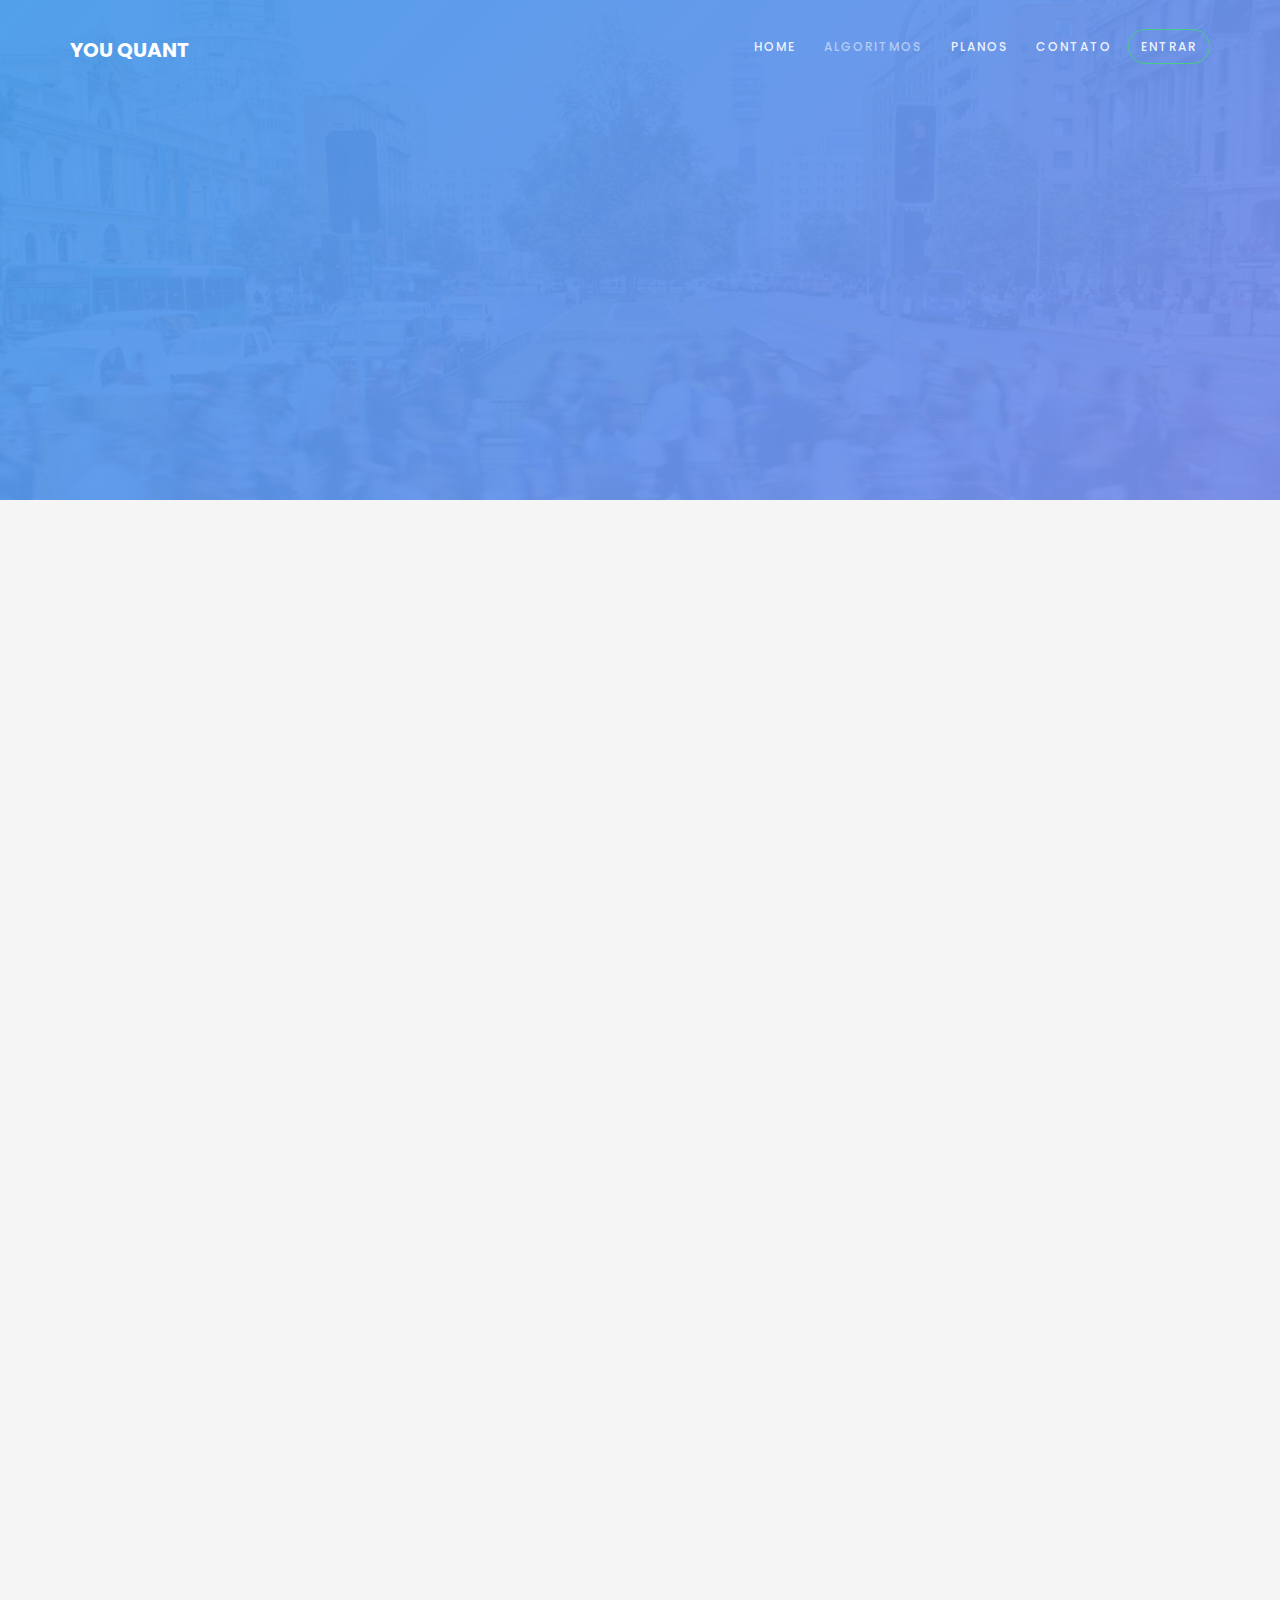
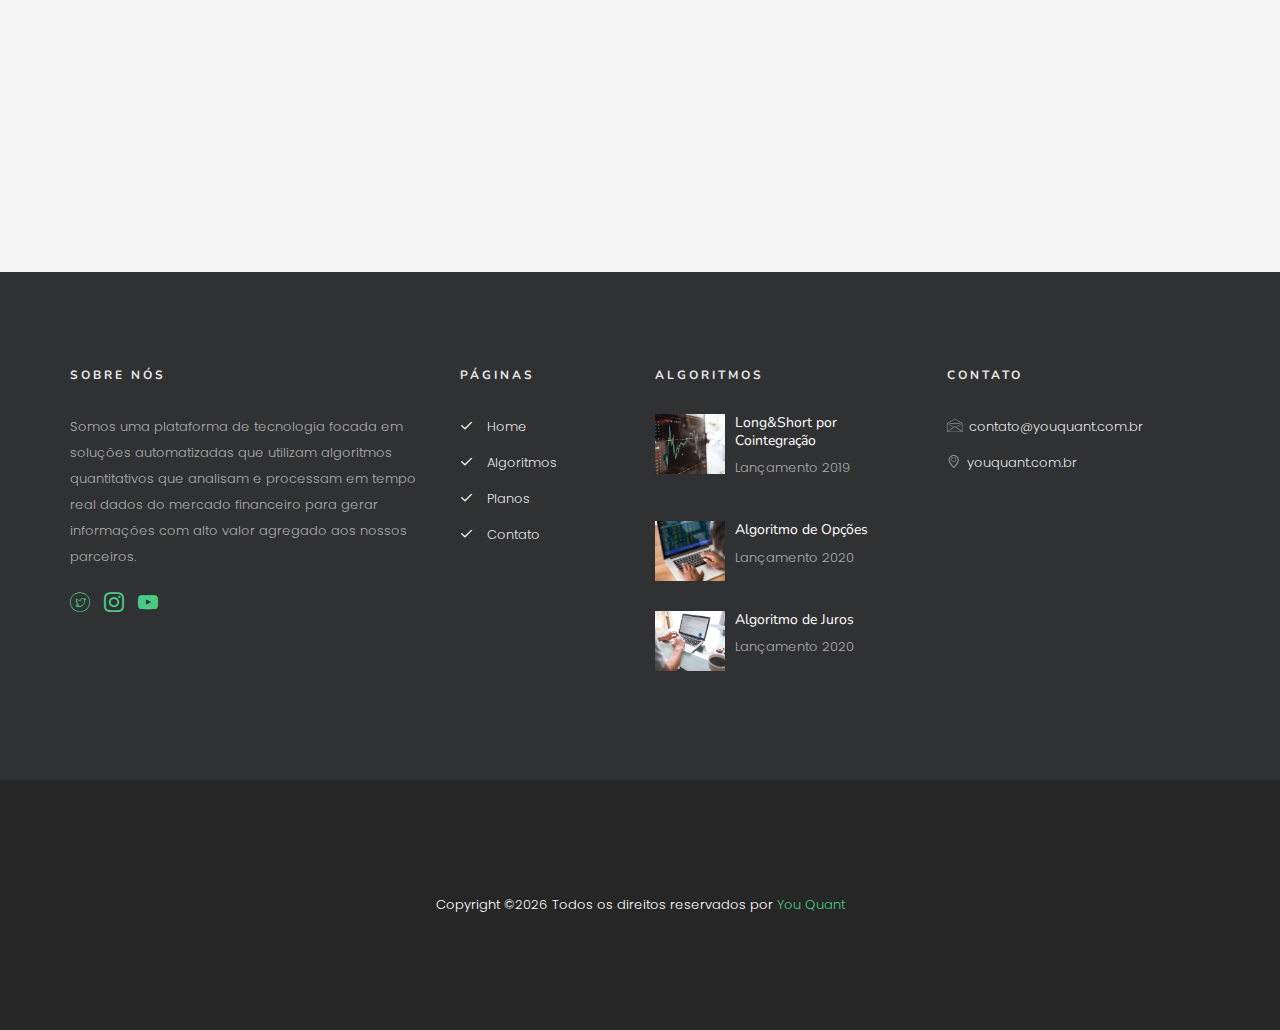
==== long_and_short.html @ cd1e1a3a "init" ====
<!DOCTYPE HTML>
<html>

<head>
	<meta charset="utf-8">
	<meta http-equiv="X-UA-Compatible" content="IE=edge">
	<title>You Quant</title>
	<meta name="viewport" content="width=device-width, initial-scale=1">
	<meta name="description" content="" />
	<meta name="keywords" content="" />
	<meta name="author" content="" />
	<link rel="icon" type="image/png" sizes="16x16" href="images/icons/favicon.ico">

	<!-- Facebook and Twitter integration -->
	<meta property="og:title" content="" />
	<meta property="og:image" content="" />
	<meta property="og:url" content="" />
	<meta property="og:site_name" content="" />
	<meta property="og:description" content="" />
	<meta name="twitter:title" content="" />
	<meta name="twitter:image" content="" />
	<meta name="twitter:url" content="" />
	<meta name="twitter:card" content="" />

	<link href="https://fonts.googleapis.com/css?family=Poppins:300,400,500,600" rel="stylesheet">
	<link href="https://fonts.googleapis.com/css?family=Nunito:200,300,400" rel="stylesheet">

	<!-- Animate.css -->
	<link rel="stylesheet" href="css/animate.css">
	<!-- Icomoon Icon Fonts-->
	<link rel="stylesheet" href="css/icomoon.css">
	<!-- Bootstrap  -->
	<link rel="stylesheet" href="css/bootstrap.css">

	<!-- Magnific Popup -->
	<link rel="stylesheet" href="css/magnific-popup.css">

	<!-- Owl Carousel -->
	<link rel="stylesheet" href="css/owl.carousel.min.css">
	<link rel="stylesheet" href="css/owl.theme.default.min.css">

	<!-- Theme style  -->
	<link rel="stylesheet" href="css/style.css">

	<!-- Modernizr JS -->
	<script src="js/modernizr-2.6.2.min.js"></script>
	<!-- FOR IE9 below -->
	<!--[if lt IE 9]>
	<script src="js/respond.min.js"></script>
	<![endif]-->

</head>

<body>

	<div class="colorlib-loader"></div>

	<!-- div class="login">
		<form class="form-inline" role="search" action="https://app.youquant.com.br">
			<span class="access-title">Acesse o <b>YouQuant</b></span>
			<div class="form-group form-margin">
				<input type="text" class="form-control login-input" placeholder="Usuário" required>
			</div>
			<div class="form-group form-margin">
				<input type="password" class="form-control login-input" placeholder="Senha" required>
			</div>
			<button type="submit" class="btn btn-success button-margin">Acessar</button>
		</form>
	</div -->

	<div id="page">

		<nav class="colorlib-nav" role="navigation">
			<div class="top-menu">
				<div class="container">
					<div class="row">
						<div class="col-md-2">
							<div id="colorlib-logo"><a href="index.html">You Quant</a></div>
						</div>
						<div class="col-md-10 text-right menu-1">
							<ul>
								<li><a href="index.html#home">Home</a></li>
								<li class="active has-dropdown">
									<a href="index.html#algoritmos">Algoritmos</a>
									<ul class="dropdown">
										<li><a href="long_and_short.html">Long & Short</a></li>
										<li><a href="mercado_de_opcoes.html">Mercado de Opções</a></li>
										<li><a href="mercado_de_juros.html">Mercado de Juros</a></li>
									</ul>
								</li>
								<li><a href="index.html#planos">Planos</a></li>
								<li><a href="index.html#contato">Contato</a></li>
								<li class="btn btn-primary btn-outline"><a href="https://app.youquant.com.br">Entrar</a></li>
							</ul>
						</div>
					</div>
				</div>
			</div>
		</nav>

		<section id="home" class="video-hero"
			style="height: 500px; background-image: url(images/cover_img_1.jpg);  background-size:cover; background-position: center center;background-attachment:fixed;"
			data-section="home">
			<div class="overlay"></div>
			<div class="display-t display-t2 text-center">
				<div class="display-tc display-tc2">
					<div class="container">
						<div class="col-md-12 col-md-offset-0">
							<div class="animate-box">
								<h2>Long & Short</h2>
								<p class="breadcrumbs"><span><a href="index.html">Home</a></span> <span>Long & Short</span>
								</p>
							</div>
						</div>
					</div>
				</div>
			</div>
		</section>

		<div class="colorlib-services">
			<div class="container">
				<div class="row">
					<div class="col-md-6 text-center animate-box ">
						<div class="services">
							<span class="icon">
								<i class="icon-linegraph"></i>
							</span>
							<div class="desc">
								<h2>Long & Short por Cointegração</h2>
								<p>O método consiste no cálculo estatístico dos preços das ações em diferentes períodos utilizando modelos de regressões lineares. 
									São realizados testes de estacionariedade do resíduo estatístico proveniente das regressões, assim, opera-se o retorno deste resíduo à média.</p>
							</div>
						</div>
					</div>
					<div class="col-md-6 text-center animate-box">
						<div class="services">
							<span class="icon">
								<i class="icon-linegraph"></i>
							</span>
							<div class="desc">
								<h2>Long & Short por Filtro Kalman</h2>
								<p>Seu propósito é utilizar medições de grandezas realizadas ao longo do tempo e gerar resultados que tendam a se aproximar dos valores reais dos preços das ações. Foi projetado para trabalhar com sistemas dinâmicos e ruidosos semelhantes aos preços negociados das ações.</p>
							</div>
						</div>
					</div>
				</div>
				<div class="row">
					<div class="col-md-4 text-center animate-box">
						<div class="services">
							<div class="desc">
								<h3>Busca por Heatmap</h3>
								<p>Em forma de mapa de calor os pares passam por uma pré classificação quantitativa que fornece um rank que agiliza a busca de operações 
									com o objetivo de reduzir o tempo de análise.</p>
							</div>
						</div>
					</div>
					<div class="col-md-4 text-center animate-box">
						<div class="services">
							<div class="desc">
								<h3>Filtro de Ativos Por Setor</h3>
								<p>Mesmo que a cointegração aceite ativos de diferentes setores, criamos mais um filtro para auxiliar o investidor na escolha de suas operações.</p>
							</div>
						</div>
					</div>
					<div class="col-md-4 text-center animate-box">
						<div class="services">
							<div class="desc">
								<h3>Pares Favoritos</h3>
								<p>Salve e gerencie seus pares favoritos, possibilitando fazer um acompanhamento mais centrado naqueles ativos preferidos ou que estejam no 
									momento ideal de entrada.</p>
							</div>
						</div>
					</div>
				</div>
				<div class="row">
					<div class="col-md-4 text-center animate-box">
						<div class="services">
							<div class="desc">
								<h3>Desvio Intraday</h3>
								<p>Através de um gráfico do desvio intraday dos pares acompanhe graficamente a micro tendência do residuo da regressão linear.</p>
							</div>
						</div>
					</div>
					<div class="col-md-4 text-center animate-box">
						<div class="services">
							<div class="desc">
								<h3>Beta Rotation</h3>
								<p>Mais um indicador facilitador para tomada de decisão que pode ser utilizado nas operações através da análise de sua tendência e volatilidade.</p>
							</div>
						</div>
					</div>
					<div class="col-md-4 text-center animate-box">
						<div class="services">
							<div class="desc">
								<h3>Execução Fracionada</h3>
								<p>Execução a mercado com o lote completo ou fracionado assim que o desvio padrão de entrada ou saída for atingido.</p>
							</div>
						</div>
					</div>
				</div>
				<div class="row">
					<div class="col-md-4 text-center animate-box">
						<div class="services">
							<div class="desc">
								<h3>Ajuste Automático</h3>
								<p>Esqueça ajustes manuais em pagamento de dividendos, juros sobre capital próprio, bonificações, desdobramentos e agrupamentos. 
									Nossa ferramenta ajustará as operações abertas automaticamente.</p>
							</div>
						</div>
					</div>
					<div class="col-md-4 text-center animate-box">
						<div class="services">
							<div class="desc">
								<h3>Stop Gain e Loss por Desvio</h3>
								<p>Além do stop financeiro, configure seus stops gain e loss por desvio padrão. Tenha o total controle sobre a operação.</p>
							</div>
						</div>
					</div>
					<div class="col-md-4 text-center animate-box">
						<div class="services">
							<div class="desc">
								<h3>Execução</h3>
								<p>Para uma experiência completa, disponibilizamos nosso robô de execução para a plataforma MT5 que contempla todas as
								funcionalidades da ferramenta e é aceito na grande maioria das corretoras brasileiras.</p>
							</div>
						</div>
					</div>
				</div>
			</div>
		</div>

		<footer id="colorlib-footer">
			<div class="container">
				<div class="row row-pb-md">
					<div class="col-md-4 colorlib-widget">
						<h4>Sobre nós</h4>
						<p>Somos uma plataforma de tecnologia focada em soluções automatizadas que utilizam algoritmos
							quantitativos que analisam e processam em tempo real dados do mercado financeiro para gerar
							informações com alto valor agregado aos nossos parceiros.</p>
						<p>
							<ul class="colorlib-social-icons">
								<li><a href="https://twitter.com/youquantbr"><i class="icon-twitter"></i></a></li>
								<li><a href="https://www.instagram.com/youquantbr/"><i class="icon-instagram"></i></a></li>
								<!--li><a href="#"><i class="icon-telegram"></i></a></li-->
								<li><a href="https://www.youtube.com/channel/UCDmB_I_P5Z9FQRvbzAhawzA"><i class="icon-youtube"></i></a></li>
							</ul>
						</p>
					</div>
					<div class="col-md-2 colorlib-widget">
						<h4>Páginas</h4>
						<p>
							<ul class="colorlib-footer-links">
								<li><a href="index.html#home"><i class="icon-check"></i> Home</a></li>
								<li><a href="index.html#algoritmos"><i class="icon-check"></i> Algoritmos</a></li>
								<li><a href="index.html#planos"><i class="icon-check"></i> Planos</a></li>
								<li><a href="index.html#contato"><i class="icon-check"></i> Contato</a></li>
							</ul>
						</p>
					</div>
		
					<div class="col-md-3 colorlib-widget">
						<h4>Algoritmos</h4>
						<div class="f-blog">
							<a href="long_and_short.html" class="blog-img" style="background-image: url(images/pexels-photo-159888.jpg);">
							</a>
							<div class="desc">
								<h2><a href="long_and_short.html">Long&Short por Cointegração</a></h2>
								<p class="admin"><span>Lançamento 2019</span></p>
							</div>
						</div>
						<div class="f-blog">
							<a href="mercado_de_opcoes.html" class="blog-img" style="background-image: url(images/pexels-photo-1073765.jpg);">
							</a>
							<div class="desc">
								<h2><a href="mercado_de_opcoes.html">Algoritmo de Opções</a></h2>
								<p class="admin"><span>Lançamento 2020</span></p>
							</div>
						</div>
						<div class="f-blog">
							<a href="mercado_de_juros.html" class="blog-img" style="background-image: url(images/pexels-photo-notebook.jpg);">
							</a>
							<div class="desc">
								<h2><a href="mercado_de_juros.html">Algoritmo de Juros</a></h2>
								<p class="admin"><span>Lançamento 2020</span></p>
							</div>
						</div>
					</div>
		
					<div class="col-md-3 colorlib-widget">
						<h4>Contato</h4>
						<ul class="colorlib-footer-links">
							<li><i class="icon-envelope"> </i><script type="text/javascript">
								<!-- Begin
								user = "contato";
								domain = "youquant.com.br";
								document.write(' <a href=\"mailto:' + user + '@' + domain + '\">' + 
											user + '@' + domain + '</a>');
								// End -->
							</script></li>
							<li><i class="icon-location4"> </i><a href="https://youquant.com.br">youquant.com.br</a></li>
						</ul>
					</div>
				</div>
			</div>
			<div class="copy">
				<div class="container">
					<div class="row">
						<div class="col-md-12 text-center">
							<p>
Copyright &copy;<script>document.write(new Date().getFullYear());</script> Todos os direitos reservados </i> por <a href="https://youquant.com.br" target="_blank">You Quant</a>
							</p>
						</div>
					</div>
				</div>
			</div>
		</footer>
	</div>

	<div class="gototop js-top">
		<a href="#" class="js-gotop"><i class="icon-arrow-up2"></i></a>
	</div>

	<!-- jQuery -->
	<script src="js/jquery.min.js"></script>
	<!-- jQuery Easing -->
	<script src="js/jquery.easing.1.3.js"></script>
	<!-- Bootstrap -->
	<script src="js/bootstrap.min.js"></script>
	<!-- Waypoints -->
	<script src="js/jquery.waypoints.min.js"></script>
	<!-- Stellar Parallax -->
	<script src="js/jquery.stellar.min.js"></script>
	<!-- YTPlayer -->
	<script src="js/jquery.mb.YTPlayer.min.js"></script>
	<!-- Owl carousel -->
	<script src="js/owl.carousel.min.js"></script>
	<!-- Magnific Popup -->
	<script src="js/jquery.magnific-popup.min.js"></script>
	<script src="js/magnific-popup-options.js"></script>
	<!-- Counters -->
	<script src="js/jquery.countTo.js"></script>
	<!-- Main -->
	<script src="js/main.js"></script>

</body>

</html>
---- css/icomoon.css ----
@font-face {
  font-family: 'icomoon';
  src:  url('fonts/icomoon.eot?5j2n32');
  src:  url('fonts/icomoon.eot?5j2n32#iefix') format('embedded-opentype'),
    url('fonts/icomoon.ttf?5j2n32') format('truetype'),
    url('fonts/icomoon.woff?5j2n32') format('woff'),
    url('fonts/icomoon.svg?5j2n32#icomoon') format('svg');
  font-weight: normal;
  font-style: normal;
}

[class^="icon-"], [class*=" icon-"] {
  /* use !important to prevent issues with browser extensions that change fonts */
  font-family: 'icomoon' !important;
  speak: none;
  font-style: normal;
  font-weight: normal;
  font-variant: normal;
  text-transform: none;
  line-height: 1;

  /* Better Font Rendering =========== */
  -webkit-font-smoothing: antialiased;
  -moz-osx-font-smoothing: grayscale;
}

.icon-eye2:before {
  content: "\e064";
}
.icon-paper-clip:before {
  content: "\e065";
}
.icon-mail5:before {
  content: "\e066";
}
.icon-toggle:before {
  content: "\e067";
}
.icon-layout:before {
  content: "\e068";
}
.icon-link2:before {
  content: "\e069";
}
.icon-bell2:before {
  content: "\e06a";
}
.icon-lock3:before {
  content: "\e06b";
}
.icon-unlock:before {
  content: "\e06c";
}
.icon-ribbon2:before {
  content: "\e06d";
}
.icon-image2:before {
  content: "\e06e";
}
.icon-signal:before {
  content: "\e06f";
}
.icon-target3:before {
  content: "\e070";
}
.icon-clipboard3:before {
  content: "\e071";
}
.icon-clock3:before {
  content: "\e072";
}
.icon-watch:before {
  content: "\e073";
}
.icon-air-play:before {
  content: "\e074";
}
.icon-camera3:before {
  content: "\e075";
}
.icon-video2:before {
  content: "\e076";
}
.icon-disc:before {
  content: "\e077";
}
.icon-printer3:before {
  content: "\e078";
}
.icon-monitor:before {
  content: "\e079";
}
.icon-server:before {
  content: "\e07a";
}
.icon-cog2:before {
  content: "\e07b";
}
.icon-heart3:before {
  content: "\e07c";
}
.icon-paragraph:before {
  content: "\e07d";
}
.icon-align-justify:before {
  content: "\e07e";
}
.icon-align-left:before {
  content: "\e07f";
}
.icon-align-center:before {
  content: "\e080";
}
.icon-align-right:before {
  content: "\e081";
}
.icon-book2:before {
  content: "\e082";
}
.icon-layers2:before {
  content: "\e083";
}
.icon-stack2:before {
  content: "\e084";
}
.icon-stack-2:before {
  content: "\e085";
}
.icon-paper:before {
  content: "\e086";
}
.icon-paper-stack:before {
  content: "\e087";
}
.icon-search3:before {
  content: "\e088";
}
.icon-zoom-in2:before {
  content: "\e089";
}
.icon-zoom-out2:before {
  content: "\e08a";
}
.icon-reply2:before {
  content: "\e08b";
}
.icon-circle-plus:before {
  content: "\e08c";
}
.icon-circle-minus:before {
  content: "\e08d";
}
.icon-circle-check:before {
  content: "\e08e";
}
.icon-circle-cross:before {
  content: "\e08f";
}
.icon-square-plus:before {
  content: "\e090";
}
.icon-square-minus:before {
  content: "\e091";
}
.icon-square-check:before {
  content: "\e092";
}
.icon-square-cross:before {
  content: "\e093";
}
.icon-microphone:before {
  content: "\e094";
}
.icon-record:before {
  content: "\e095";
}
.icon-skip-back:before {
  content: "\e096";
}
.icon-rewind:before {
  content: "\e097";
}
.icon-play4:before {
  content: "\e098";
}
.icon-pause3:before {
  content: "\e099";
}
.icon-stop3:before {
  content: "\e09a";
}
.icon-fast-forward:before {
  content: "\e09b";
}
.icon-skip-forward:before {
  content: "\e09c";
}
.icon-shuffle2:before {
  content: "\e09d";
}
.icon-repeat:before {
  content: "\e09e";
}
.icon-folder2:before {
  content: "\e09f";
}
.icon-umbrella:before {
  content: "\e0a0";
}
.icon-moon:before {
  content: "\e0a1";
}
.icon-thermometer:before {
  content: "\e0a2";
}
.icon-drop:before {
  content: "\e0a3";
}
.icon-sun2:before {
  content: "\e0a4";
}
.icon-cloud3:before {
  content: "\e0a5";
}
.icon-cloud-upload2:before {
  content: "\e0a6";
}
.icon-cloud-download2:before {
  content: "\e0a7";
}
.icon-upload4:before {
  content: "\e0a8";
}
.icon-download4:before {
  content: "\e0a9";
}
.icon-location3:before {
  content: "\e0aa";
}
.icon-location-2:before {
  content: "\e0ab";
}
.icon-map3:before {
  content: "\e0ac";
}
.icon-battery:before {
  content: "\e0ad";
}
.icon-head:before {
  content: "\e0ae";
}
.icon-briefcase3:before {
  content: "\e0af";
}
.icon-speech-bubble:before {
  content: "\e0b0";
}
.icon-anchor2:before {
  content: "\e0b1";
}
.icon-globe2:before {
  content: "\e0b2";
}
.icon-box:before {
  content: "\e0b3";
}
.icon-reload:before {
  content: "\e0b4";
}
.icon-share3:before {
  content: "\e0b5";
}
.icon-marquee:before {
  content: "\e0b6";
}
.icon-marquee-plus:before {
  content: "\e0b7";
}
.icon-marquee-minus:before {
  content: "\e0b8";
}
.icon-tag:before {
  content: "\e0b9";
}
.icon-power2:before {
  content: "\e0ba";
}
.icon-command2:before {
  content: "\e0bb";
}
.icon-alt:before {
  content: "\e0bc";
}
.icon-esc:before {
  content: "\e0bd";
}
.icon-bar-graph:before {
  content: "\e0be";
}
.icon-bar-graph-2:before {
  content: "\e0bf";
}
.icon-pie-graph:before {
  content: "\e0c0";
}
.icon-star:before {
  content: "\e0c1";
}
.icon-arrow-left3:before {
  content: "\e0c2";
}
.icon-arrow-right3:before {
  content: "\e0c3";
}
.icon-arrow-up3:before {
  content: "\e0c4";
}
.icon-arrow-down3:before {
  content: "\e0c5";
}
.icon-volume:before {
  content: "\e0c6";
}
.icon-mute:before {
  content: "\e0c7";
}
.icon-content-right:before {
  content: "\e100";
}
.icon-content-left:before {
  content: "\e101";
}
.icon-grid2:before {
  content: "\e102";
}
.icon-grid-2:before {
  content: "\e103";
}
.icon-columns:before {
  content: "\e104";
}
.icon-loader:before {
  content: "\e105";
}
.icon-bag:before {
  content: "\e106";
}
.icon-ban:before {
  content: "\e107";
}
.icon-flag3:before {
  content: "\e108";
}
.icon-trash:before {
  content: "\e109";
}
.icon-expand2:before {
  content: "\e110";
}
.icon-contract:before {
  content: "\e111";
}
.icon-maximize:before {
  content: "\e112";
}
.icon-minimize:before {
  content: "\e113";
}
.icon-plus2:before {
  content: "\e114";
}
.icon-minus2:before {
  content: "\e115";
}
.icon-check:before {
  content: "\e116";
}
.icon-cross2:before {
  content: "\e117";
}
.icon-move:before {
  content: "\e118";
}
.icon-delete:before {
  content: "\e119";
}
.icon-menu5:before {
  content: "\e120";
}
.icon-archive:before {
  content: "\e121";
}
.icon-inbox:before {
  content: "\e122";
}
.icon-outbox:before {
  content: "\e123";
}
.icon-file:before {
  content: "\e124";
}
.icon-file-add:before {
  content: "\e125";
}
.icon-file-subtract:before {
  content: "\e126";
}
.icon-help:before {
  content: "\e127";
}
.icon-open:before {
  content: "\e128";
}
.icon-ellipsis:before {
  content: "\e129";
}
.icon-heart4:before {
  content: "\e900";
}
.icon-cloud4:before {
  content: "\e901";
}
.icon-star2:before {
  content: "\e902";
}
.icon-tv2:before {
  content: "\e903";
}
.icon-sound:before {
  content: "\e904";
}
.icon-video3:before {
  content: "\e905";
}
.icon-trash2:before {
  content: "\e906";
}
.icon-user2:before {
  content: "\e907";
}
.icon-key3:before {
  content: "\e908";
}
.icon-search4:before {
  content: "\e909";
}
.icon-settings:before {
  content: "\e90a";
}
.icon-camera4:before {
  content: "\e90b";
}
.icon-tag2:before {
  content: "\e90c";
}
.icon-lock4:before {
  content: "\e90d";
}
.icon-bulb:before {
  content: "\e90e";
}
.icon-pen2:before {
  content: "\e90f";
}
.icon-diamond:before {
  content: "\e910";
}
.icon-display2:before {
  content: "\e911";
}
.icon-location4:before {
  content: "\e912";
}
.icon-eye3:before {
  content: "\e913";
}
.icon-bubble3:before {
  content: "\e914";
}
.icon-stack3:before {
  content: "\e915";
}
.icon-cup:before {
  content: "\e916";
}
.icon-phone3:before {
  content: "\e917";
}
.icon-news:before {
  content: "\e918";
}
.icon-mail6:before {
  content: "\e919";
}
.icon-like:before {
  content: "\e91a";
}
.icon-photo:before {
  content: "\e91b";
}
.icon-note:before {
  content: "\e91c";
}
.icon-clock4:before {
  content: "\e91d";
}
.icon-paperplane:before {
  content: "\e91e";
}
.icon-params:before {
  content: "\e91f";
}
.icon-banknote:before {
  content: "\e920";
}
.icon-data:before {
  content: "\e921";
}
.icon-music2:before {
  content: "\e922";
}
.icon-megaphone2:before {
  content: "\e923";
}
.icon-study:before {
  content: "\e924";
}
.icon-lab2:before {
  content: "\e925";
}
.icon-food:before {
  content: "\e926";
}
.icon-t-shirt:before {
  content: "\e927";
}
.icon-fire2:before {
  content: "\e928";
}
.icon-clip:before {
  content: "\e929";
}
.icon-shop:before {
  content: "\e92a";
}
.icon-calendar3:before {
  content: "\e92b";
}
.icon-wallet2:before {
  content: "\e92c";
}
.icon-vynil:before {
  content: "\e92d";
}
.icon-truck2:before {
  content: "\e92e";
}
.icon-world:before {
  content: "\e92f";
}
.icon-mobile:before {
  content: "\e000";
}
.icon-laptop:before {
  content: "\e001";
}
.icon-desktop:before {
  content: "\e002";
}
.icon-tablet:before {
  content: "\e003";
}
.icon-phone:before {
  content: "\e004";
}
.icon-document:before {
  content: "\e005";
}
.icon-documents:before {
  content: "\e006";
}
.icon-search:before {
  content: "\e007";
}
.icon-clipboard:before {
  content: "\e008";
}
.icon-newspaper:before {
  content: "\e009";
}
.icon-notebook:before {
  content: "\e00a";
}
.icon-book-open:before {
  content: "\e00b";
}
.icon-browser:before {
  content: "\e00c";
}
.icon-calendar:before {
  content: "\e00d";
}
.icon-presentation:before {
  content: "\e00e";
}
.icon-picture:before {
  content: "\e00f";
}
.icon-pictures:before {
  content: "\e010";
}
.icon-video:before {
  content: "\e011";
}
.icon-camera:before {
  content: "\e012";
}
.icon-printer:before {
  content: "\e013";
}
.icon-toolbox:before {
  content: "\e014";
}
.icon-briefcase:before {
  content: "\e015";
}
.icon-wallet:before {
  content: "\e016";
}
.icon-gift:before {
  content: "\e017";
}
.icon-bargraph:before {
  content: "\e018";
}
.icon-grid:before {
  content: "\e019";
}
.icon-expand:before {
  content: "\e01a";
}
.icon-focus:before {
  content: "\e01b";
}
.icon-edit:before {
  content: "\e01c";
}
.icon-adjustments:before {
  content: "\e01d";
}
.icon-ribbon:before {
  content: "\e01e";
}
.icon-hourglass:before {
  content: "\e01f";
}
.icon-lock:before {
  content: "\e020";
}
.icon-megaphone:before {
  content: "\e021";
}
.icon-shield:before {
  content: "\e022";
}
.icon-trophy:before {
  content: "\e023";
}
.icon-flag:before {
  content: "\e024";
}
.icon-map:before {
  content: "\e025";
}
.icon-puzzle:before {
  content: "\e026";
}
.icon-basket:before {
  content: "\e027";
}
.icon-envelope:before {
  content: "\e028";
}
.icon-streetsign:before {
  content: "\e029";
}
.icon-telescope:before {
  content: "\e02a";
}
.icon-gears:before {
  content: "\e02b";
}
.icon-key:before {
  content: "\e02c";
}
.icon-paperclip:before {
  content: "\e02d";
}
.icon-attachment:before {
  content: "\e02e";
}
.icon-pricetags:before {
  content: "\e02f";
}
.icon-lightbulb:before {
  content: "\e030";
}
.icon-layers:before {
  content: "\e031";
}
.icon-pencil:before {
  content: "\e032";
}
.icon-tools:before {
  content: "\e033";
}
.icon-tools-2:before {
  content: "\e034";
}
.icon-scissors:before {
  content: "\e035";
}
.icon-paintbrush:before {
  content: "\e036";
}
.icon-magnifying-glass:before {
  content: "\e037";
}
.icon-circle-compass:before {
  content: "\e038";
}
.icon-linegraph:before {
  content: "\e039";
}
.icon-mic:before {
  content: "\e03a";
}
.icon-strategy:before {
  content: "\e03b";
}
.icon-beaker:before {
  content: "\e03c";
}
.icon-caution:before {
  content: "\e03d";
}
.icon-recycle:before {
  content: "\e03e";
}
.icon-anchor:before {
  content: "\e03f";
}
.icon-profile-male:before {
  content: "\e040";
}
.icon-profile-female:before {
  content: "\e041";
}
.icon-bike:before {
  content: "\e042";
}
.icon-wine:before {
  content: "\e043";
}
.icon-hotairballoon:before {
  content: "\e044";
}
.icon-globe:before {
  content: "\e045";
}
.icon-genius:before {
  content: "\e046";
}
.icon-map-pin:before {
  content: "\e047";
}
.icon-dial:before {
  content: "\e048";
}
.icon-chat:before {
  content: "\e049";
}
.icon-heart:before {
  content: "\e04a";
}
.icon-cloud:before {
  content: "\e04b";
}
.icon-upload:before {
  content: "\e04c";
}
.icon-download:before {
  content: "\e04d";
}
.icon-target:before {
  content: "\e04e";
}
.icon-hazardous:before {
  content: "\e04f";
}
.icon-piechart:before {
  content: "\e050";
}
.icon-speedometer:before {
  content: "\e051";
}
.icon-global:before {
  content: "\e052";
}
.icon-compass:before {
  content: "\e053";
}
.icon-lifesaver:before {
  content: "\e054";
}
.icon-clock:before {
  content: "\e055";
}
.icon-aperture:before {
  content: "\e056";
}
.icon-quote:before {
  content: "\e057";
}
.icon-scope:before {
  content: "\e058";
}
.icon-alarmclock:before {
  content: "\e059";
}
.icon-refresh:before {
  content: "\e05a";
}
.icon-happy:before {
  content: "\e05b";
}
.icon-sad:before {
  content: "\e05c";
}
.icon-facebook:before {
  content: "\e05d";
}
.icon-twitter:before {
  content: "\e05e";
}
.icon-googleplus:before {
  content: "\e05f";
}
.icon-rss:before {
  content: "\e060";
}
.icon-tumblr:before {
  content: "\e061";
}
.icon-linkedin:before {
  content: "\e062";
}
.icon-dribbble:before {
  content: "\e063";
}
.icon-home:before {
  content: "\e930";
}
.icon-home2:before {
  content: "\e931";
}
.icon-home3:before {
  content: "\e932";
}
.icon-office:before {
  content: "\e933";
}
.icon-newspaper2:before {
  content: "\e934";
}
.icon-pencil2:before {
  content: "\e935";
}
.icon-pencil22:before {
  content: "\e936";
}
.icon-quill:before {
  content: "\e937";
}
.icon-pen:before {
  content: "\e938";
}
.icon-blog:before {
  content: "\e939";
}
.icon-eyedropper:before {
  content: "\e93a";
}
.icon-droplet:before {
  content: "\e93b";
}
.icon-paint-format:before {
  content: "\e93c";
}
.icon-image:before {
  content: "\e93d";
}
.icon-images:before {
  content: "\e93e";
}
.icon-camera2:before {
  content: "\e93f";
}
.icon-headphones:before {
  content: "\e940";
}
.icon-music:before {
  content: "\e941";
}
.icon-play:before {
  content: "\e942";
}
.icon-film:before {
  content: "\e943";
}
.icon-video-camera:before {
  content: "\e944";
}
.icon-dice:before {
  content: "\e945";
}
.icon-pacman:before {
  content: "\e946";
}
.icon-spades:before {
  content: "\e947";
}
.icon-clubs:before {
  content: "\e948";
}
.icon-diamonds:before {
  content: "\e949";
}
.icon-bullhorn:before {
  content: "\e94a";
}
.icon-connection:before {
  content: "\e94b";
}
.icon-podcast:before {
  content: "\e94c";
}
.icon-feed:before {
  content: "\e94d";
}
.icon-mic2:before {
  content: "\e94e";
}
.icon-book:before {
  content: "\e94f";
}
.icon-books:before {
  content: "\e950";
}
.icon-library:before {
  content: "\e951";
}
.icon-file-text:before {
  content: "\e952";
}
.icon-profile:before {
  content: "\e953";
}
.icon-file-empty:before {
  content: "\e954";
}
.icon-files-empty:before {
  content: "\e955";
}
.icon-file-text2:before {
  content: "\e956";
}
.icon-file-picture:before {
  content: "\e957";
}
.icon-file-music:before {
  content: "\e958";
}
.icon-file-play:before {
  content: "\e959";
}
.icon-file-video:before {
  content: "\e95a";
}
.icon-file-zip:before {
  content: "\e95b";
}
.icon-copy:before {
  content: "\e95c";
}
.icon-paste:before {
  content: "\e95d";
}
.icon-stack:before {
  content: "\e95e";
}
.icon-folder:before {
  content: "\e95f";
}
.icon-folder-open:before {
  content: "\e960";
}
.icon-folder-plus:before {
  content: "\e961";
}
.icon-folder-minus:before {
  content: "\e962";
}
.icon-folder-download:before {
  content: "\e963";
}
.icon-folder-upload:before {
  content: "\e964";
}
.icon-price-tag:before {
  content: "\e965";
}
.icon-price-tags:before {
  content: "\e966";
}
.icon-barcode:before {
  content: "\e967";
}
.icon-qrcode:before {
  content: "\e968";
}
.icon-ticket:before {
  content: "\e969";
}
.icon-cart:before {
  content: "\e96a";
}
.icon-coin-dollar:before {
  content: "\e96b";
}
.icon-coin-euro:before {
  content: "\e96c";
}
.icon-coin-pound:before {
  content: "\e96d";
}
.icon-coin-yen:before {
  content: "\e96e";
}
.icon-credit-card:before {
  content: "\e96f";
}
.icon-calculator:before {
  content: "\e970";
}
.icon-lifebuoy:before {
  content: "\e971";
}
.icon-phone2:before {
  content: "\e972";
}
.icon-phone-hang-up:before {
  content: "\e973";
}
.icon-address-book:before {
  content: "\e974";
}
.icon-envelop:before {
  content: "\e975";
}
.icon-pushpin:before {
  content: "\e976";
}
.icon-location:before {
  content: "\e977";
}
.icon-location2:before {
  content: "\e978";
}
.icon-compass2:before {
  content: "\e979";
}
.icon-compass22:before {
  content: "\e97a";
}
.icon-map2:before {
  content: "\e97b";
}
.icon-map22:before {
  content: "\e97c";
}
.icon-history:before {
  content: "\e97d";
}
.icon-clock2:before {
  content: "\e97e";
}
.icon-clock22:before {
  content: "\e97f";
}
.icon-alarm:before {
  content: "\e980";
}
.icon-bell:before {
  content: "\e981";
}
.icon-stopwatch:before {
  content: "\e982";
}
.icon-calendar2:before {
  content: "\e983";
}
.icon-printer2:before {
  content: "\e984";
}
.icon-keyboard:before {
  content: "\e985";
}
.icon-display:before {
  content: "\e986";
}
.icon-laptop2:before {
  content: "\e987";
}
.icon-mobile2:before {
  content: "\e988";
}
.icon-mobile22:before {
  content: "\e989";
}
.icon-tablet2:before {
  content: "\e98a";
}
.icon-tv:before {
  content: "\e98b";
}
.icon-drawer:before {
  content: "\e98c";
}
.icon-drawer2:before {
  content: "\e98d";
}
.icon-box-add:before {
  content: "\e98e";
}
.icon-box-remove:before {
  content: "\e98f";
}
.icon-download3:before {
  content: "\e990";
}
.icon-upload2:before {
  content: "\e991";
}
.icon-floppy-disk:before {
  content: "\e992";
}
.icon-drive:before {
  content: "\e993";
}
.icon-database:before {
  content: "\e994";
}
.icon-undo:before {
  content: "\e995";
}
.icon-redo:before {
  content: "\e996";
}
.icon-undo2:before {
  content: "\e997";
}
.icon-redo2:before {
  content: "\e998";
}
.icon-forward:before {
  content: "\e999";
}
.icon-reply:before {
  content: "\e99a";
}
.icon-bubble:before {
  content: "\e99b";
}
.icon-bubbles:before {
  content: "\e99c";
}
.icon-bubbles2:before {
  content: "\e99d";
}
.icon-bubble2:before {
  content: "\e99e";
}
.icon-bubbles3:before {
  content: "\e99f";
}
.icon-bubbles4:before {
  content: "\e9a0";
}
.icon-user:before {
  content: "\e9a1";
}
.icon-users:before {
  content: "\e9a2";
}
.icon-user-plus:before {
  content: "\e9a3";
}
.icon-user-minus:before {
  content: "\e9a4";
}
.icon-user-check:before {
  content: "\e9a5";
}
.icon-user-tie:before {
  content: "\e9a6";
}
.icon-quotes-left:before {
  content: "\e9a7";
}
.icon-quotes-right:before {
  content: "\e9a8";
}
.icon-hour-glass:before {
  content: "\e9a9";
}
.icon-spinner:before {
  content: "\e9aa";
}
.icon-spinner2:before {
  content: "\e9ab";
}
.icon-spinner3:before {
  content: "\e9ac";
}
.icon-spinner4:before {
  content: "\e9ad";
}
.icon-spinner5:before {
  content: "\e9ae";
}
.icon-spinner6:before {
  content: "\e9af";
}
.icon-spinner7:before {
  content: "\e9b0";
}
.icon-spinner8:before {
  content: "\e9b1";
}
.icon-spinner9:before {
  content: "\e9b2";
}
.icon-spinner10:before {
  content: "\e9b3";
}
.icon-spinner11:before {
  content: "\e9b4";
}
.icon-binoculars:before {
  content: "\e9b5";
}
.icon-search2:before {
  content: "\e9b6";
}
.icon-zoom-in:before {
  content: "\e9b7";
}
.icon-zoom-out:before {
  content: "\e9b8";
}
.icon-enlarge:before {
  content: "\e9b9";
}
.icon-shrink:before {
  content: "\e9ba";
}
.icon-enlarge2:before {
  content: "\e9bb";
}
.icon-shrink2:before {
  content: "\e9bc";
}
.icon-key2:before {
  content: "\e9bd";
}
.icon-key22:before {
  content: "\e9be";
}
.icon-lock2:before {
  content: "\e9bf";
}
.icon-unlocked:before {
  content: "\e9c0";
}
.icon-wrench:before {
  content: "\e9c1";
}
.icon-equalizer:before {
  content: "\e9c2";
}
.icon-equalizer2:before {
  content: "\e9c3";
}
.icon-cog:before {
  content: "\e9c4";
}
.icon-cogs:before {
  content: "\e9c5";
}
.icon-hammer:before {
  content: "\e9c6";
}
.icon-magic-wand:before {
  content: "\e9c7";
}
.icon-aid-kit:before {
  content: "\e9c8";
}
.icon-bug:before {
  content: "\e9c9";
}
.icon-pie-chart:before {
  content: "\e9ca";
}
.icon-stats-dots:before {
  content: "\e9cb";
}
.icon-stats-bars:before {
  content: "\e9cc";
}
.icon-stats-bars2:before {
  content: "\e9cd";
}
.icon-trophy2:before {
  content: "\e9ce";
}
.icon-gift2:before {
  content: "\e9cf";
}
.icon-glass:before {
  content: "\e9d0";
}
.icon-glass2:before {
  content: "\e9d1";
}
.icon-mug:before {
  content: "\e9d2";
}
.icon-spoon-knife:before {
  content: "\e9d3";
}
.icon-leaf:before {
  content: "\e9d4";
}
.icon-rocket:before {
  content: "\e9d5";
}
.icon-meter:before {
  content: "\e9d6";
}
.icon-meter2:before {
  content: "\e9d7";
}
.icon-hammer2:before {
  content: "\e9d8";
}
.icon-fire:before {
  content: "\e9d9";
}
.icon-lab:before {
  content: "\e9da";
}
.icon-magnet:before {
  content: "\e9db";
}
.icon-bin:before {
  content: "\e9dc";
}
.icon-bin2:before {
  content: "\e9dd";
}
.icon-briefcase2:before {
  content: "\e9de";
}
.icon-airplane:before {
  content: "\e9df";
}
.icon-truck:before {
  content: "\e9e0";
}
.icon-road:before {
  content: "\e9e1";
}
.icon-accessibility:before {
  content: "\e9e2";
}
.icon-target2:before {
  content: "\e9e3";
}
.icon-shield2:before {
  content: "\e9e4";
}
.icon-power:before {
  content: "\e9e5";
}
.icon-switch:before {
  content: "\e9e6";
}
.icon-power-cord:before {
  content: "\e9e7";
}
.icon-clipboard2:before {
  content: "\e9e8";
}
.icon-list-numbered:before {
  content: "\e9e9";
}
.icon-list:before {
  content: "\e9ea";
}
.icon-list2:before {
  content: "\e9eb";
}
.icon-tree:before {
  content: "\e9ec";
}
.icon-menu:before {
  content: "\e9ed";
}
.icon-menu2:before {
  content: "\e9ee";
}
.icon-menu3:before {
  content: "\e9ef";
}
.icon-menu4:before {
  content: "\e9f0";
}
.icon-cloud2:before {
  content: "\e9f1";
}
.icon-cloud-download:before {
  content: "\e9f2";
}
.icon-cloud-upload:before {
  content: "\e9f3";
}
.icon-cloud-check:before {
  content: "\e9f4";
}
.icon-download2:before {
  content: "\e9f5";
}
.icon-upload22:before {
  content: "\e9f6";
}
.icon-download32:before {
  content: "\e9f7";
}
.icon-upload3:before {
  content: "\e9f8";
}
.icon-sphere:before {
  content: "\e9f9";
}
.icon-earth:before {
  content: "\e9fa";
}
.icon-link:before {
  content: "\e9fb";
}
.icon-flag2:before {
  content: "\e9fc";
}
.icon-attachment2:before {
  content: "\e9fd";
}
.icon-eye:before {
  content: "\e9fe";
}
.icon-eye-plus:before {
  content: "\e9ff";
}
.icon-eye-minus:before {
  content: "\ea00";
}
.icon-eye-blocked:before {
  content: "\ea01";
}
.icon-bookmark:before {
  content: "\ea02";
}
.icon-bookmarks:before {
  content: "\ea03";
}
.icon-sun:before {
  content: "\ea04";
}
.icon-contrast:before {
  content: "\ea05";
}
.icon-brightness-contrast:before {
  content: "\ea06";
}
.icon-star-empty:before {
  content: "\ea07";
}
.icon-star-half:before {
  content: "\ea08";
}
.icon-star-full:before {
  content: "\ea09";
}
.icon-heart2:before {
  content: "\ea0a";
}
.icon-heart-broken:before {
  content: "\ea0b";
}
.icon-man:before {
  content: "\ea0c";
}
.icon-woman:before {
  content: "\ea0d";
}
.icon-man-woman:before {
  content: "\ea0e";
}
.icon-happy3:before {
  content: "\ea0f";
}
.icon-happy2:before {
  content: "\ea10";
}
.icon-smile:before {
  content: "\ea11";
}
.icon-smile2:before {
  content: "\ea12";
}
.icon-tongue:before {
  content: "\ea13";
}
.icon-tongue2:before {
  content: "\ea14";
}
.icon-sad2:before {
  content: "\ea15";
}
.icon-sad22:before {
  content: "\ea16";
}
.icon-wink:before {
  content: "\ea17";
}
.icon-wink2:before {
  content: "\ea18";
}
.icon-grin:before {
  content: "\ea19";
}
.icon-grin2:before {
  content: "\ea1a";
}
.icon-cool:before {
  content: "\ea1b";
}
.icon-cool2:before {
  content: "\ea1c";
}
.icon-angry:before {
  content: "\ea1d";
}
.icon-angry2:before {
  content: "\ea1e";
}
.icon-evil:before {
  content: "\ea1f";
}
.icon-evil2:before {
  content: "\ea20";
}
.icon-shocked:before {
  content: "\ea21";
}
.icon-shocked2:before {
  content: "\ea22";
}
.icon-baffled:before {
  content: "\ea23";
}
.icon-baffled2:before {
  content: "\ea24";
}
.icon-confused:before {
  content: "\ea25";
}
.icon-confused2:before {
  content: "\ea26";
}
.icon-neutral:before {
  content: "\ea27";
}
.icon-neutral2:before {
  content: "\ea28";
}
.icon-hipster:before {
  content: "\ea29";
}
.icon-hipster2:before {
  content: "\ea2a";
}
.icon-wondering:before {
  content: "\ea2b";
}
.icon-wondering2:before {
  content: "\ea2c";
}
.icon-sleepy:before {
  content: "\ea2d";
}
.icon-sleepy2:before {
  content: "\ea2e";
}
.icon-frustrated:before {
  content: "\ea2f";
}
.icon-frustrated2:before {
  content: "\ea30";
}
.icon-crying:before {
  content: "\ea31";
}
.icon-crying2:before {
  content: "\ea32";
}
.icon-point-up:before {
  content: "\ea33";
}
.icon-point-right:before {
  content: "\ea34";
}
.icon-point-down:before {
  content: "\ea35";
}
.icon-point-left:before {
  content: "\ea36";
}
.icon-warning:before {
  content: "\ea37";
}
.icon-notification:before {
  content: "\ea38";
}
.icon-question:before {
  content: "\ea39";
}
.icon-plus:before {
  content: "\ea3a";
}
.icon-minus:before {
  content: "\ea3b";
}
.icon-info:before {
  content: "\ea3c";
}
.icon-cancel-circle:before {
  content: "\ea3d";
}
.icon-blocked:before {
  content: "\ea3e";
}
.icon-cross:before {
  content: "\ea3f";
}
.icon-checkmark:before {
  content: "\ea40";
}
.icon-checkmark2:before {
  content: "\ea41";
}
.icon-spell-check:before {
  content: "\ea42";
}
.icon-enter:before {
  content: "\ea43";
}
.icon-exit:before {
  content: "\ea44";
}
.icon-play2:before {
  content: "\ea45";
}
.icon-pause:before {
  content: "\ea46";
}
.icon-stop:before {
  content: "\ea47";
}
.icon-previous:before {
  content: "\ea48";
}
.icon-next:before {
  content: "\ea49";
}
.icon-backward:before {
  content: "\ea4a";
}
.icon-forward2:before {
  content: "\ea4b";
}
.icon-play3:before {
  content: "\ea4c";
}
.icon-pause2:before {
  content: "\ea4d";
}
.icon-stop2:before {
  content: "\ea4e";
}
.icon-backward2:before {
  content: "\ea4f";
}
.icon-forward3:before {
  content: "\ea50";
}
.icon-first:before {
  content: "\ea51";
}
.icon-last:before {
  content: "\ea52";
}
.icon-previous2:before {
  content: "\ea53";
}
.icon-next2:before {
  content: "\ea54";
}
.icon-eject:before {
  content: "\ea55";
}
.icon-volume-high:before {
  content: "\ea56";
}
.icon-volume-medium:before {
  content: "\ea57";
}
.icon-volume-low:before {
  content: "\ea58";
}
.icon-volume-mute:before {
  content: "\ea59";
}
.icon-volume-mute2:before {
  content: "\ea5a";
}
.icon-volume-increase:before {
  content: "\ea5b";
}
.icon-volume-decrease:before {
  content: "\ea5c";
}
.icon-loop:before {
  content: "\ea5d";
}
.icon-loop2:before {
  content: "\ea5e";
}
.icon-infinite:before {
  content: "\ea5f";
}
.icon-shuffle:before {
  content: "\ea60";
}
.icon-arrow-up-left:before {
  content: "\ea61";
}
.icon-arrow-up:before {
  content: "\ea62";
}
.icon-arrow-up-right:before {
  content: "\ea63";
}
.icon-arrow-right:before {
  content: "\ea64";
}
.icon-arrow-down-right:before {
  content: "\ea65";
}
.icon-arrow-down:before {
  content: "\ea66";
}
.icon-arrow-down-left:before {
  content: "\ea67";
}
.icon-arrow-left:before {
  content: "\ea68";
}
.icon-arrow-up-left2:before {
  content: "\ea69";
}
.icon-arrow-up2:before {
  content: "\ea6a";
}
.icon-arrow-up-right2:before {
  content: "\ea6b";
}
.icon-arrow-right2:before {
  content: "\ea6c";
}
.icon-arrow-down-right2:before {
  content: "\ea6d";
}
.icon-arrow-down2:before {
  content: "\ea6e";
}
.icon-arrow-down-left2:before {
  content: "\ea6f";
}
.icon-arrow-left2:before {
  content: "\ea70";
}
.icon-circle-up:before {
  content: "\ea71";
}
.icon-circle-right:before {
  content: "\ea72";
}
.icon-circle-down:before {
  content: "\ea73";
}
.icon-circle-left:before {
  content: "\ea74";
}
.icon-tab:before {
  content: "\ea75";
}
.icon-move-up:before {
  content: "\ea76";
}
.icon-move-down:before {
  content: "\ea77";
}
.icon-sort-alpha-asc:before {
  content: "\ea78";
}
.icon-sort-alpha-desc:before {
  content: "\ea79";
}
.icon-sort-numeric-asc:before {
  content: "\ea7a";
}
.icon-sort-numberic-desc:before {
  content: "\ea7b";
}
.icon-sort-amount-asc:before {
  content: "\ea7c";
}
.icon-sort-amount-desc:before {
  content: "\ea7d";
}
.icon-command:before {
  content: "\ea7e";
}
.icon-shift:before {
  content: "\ea7f";
}
.icon-ctrl:before {
  content: "\ea80";
}
.icon-opt:before {
  content: "\ea81";
}
.icon-checkbox-checked:before {
  content: "\ea82";
}
.icon-checkbox-unchecked:before {
  content: "\ea83";
}
.icon-radio-checked:before {
  content: "\ea84";
}
.icon-radio-checked2:before {
  content: "\ea85";
}
.icon-radio-unchecked:before {
  content: "\ea86";
}
.icon-crop:before {
  content: "\ea87";
}
.icon-make-group:before {
  content: "\ea88";
}
.icon-ungroup:before {
  content: "\ea89";
}
.icon-scissors2:before {
  content: "\ea8a";
}
.icon-filter:before {
  content: "\ea8b";
}
.icon-font:before {
  content: "\ea8c";
}
.icon-ligature:before {
  content: "\ea8d";
}
.icon-ligature2:before {
  content: "\ea8e";
}
.icon-text-height:before {
  content: "\ea8f";
}
.icon-text-width:before {
  content: "\ea90";
}
.icon-font-size:before {
  content: "\ea91";
}
.icon-bold:before {
  content: "\ea92";
}
.icon-underline:before {
  content: "\ea93";
}
.icon-italic:before {
  content: "\ea94";
}
.icon-strikethrough:before {
  content: "\ea95";
}
.icon-omega:before {
  content: "\ea96";
}
.icon-sigma:before {
  content: "\ea97";
}
.icon-page-break:before {
  content: "\ea98";
}
.icon-superscript:before {
  content: "\ea99";
}
.icon-subscript:before {
  content: "\ea9a";
}
.icon-superscript2:before {
  content: "\ea9b";
}
.icon-subscript2:before {
  content: "\ea9c";
}
.icon-text-color:before {
  content: "\ea9d";
}
.icon-pagebreak:before {
  content: "\ea9e";
}
.icon-clear-formatting:before {
  content: "\ea9f";
}
.icon-table:before {
  content: "\eaa0";
}
.icon-table2:before {
  content: "\eaa1";
}
.icon-insert-template:before {
  content: "\eaa2";
}
.icon-pilcrow:before {
  content: "\eaa3";
}
.icon-ltr:before {
  content: "\eaa4";
}
.icon-rtl:before {
  content: "\eaa5";
}
.icon-section:before {
  content: "\eaa6";
}
.icon-paragraph-left:before {
  content: "\eaa7";
}
.icon-paragraph-center:before {
  content: "\eaa8";
}
.icon-paragraph-right:before {
  content: "\eaa9";
}
.icon-paragraph-justify:before {
  content: "\eaaa";
}
.icon-indent-increase:before {
  content: "\eaab";
}
.icon-indent-decrease:before {
  content: "\eaac";
}
.icon-share:before {
  content: "\eaad";
}
.icon-new-tab:before {
  content: "\eaae";
}
.icon-embed:before {
  content: "\eaaf";
}
.icon-embed2:before {
  content: "\eab0";
}
.icon-terminal:before {
  content: "\eab1";
}
.icon-share2:before {
  content: "\eab2";
}
.icon-mail:before {
  content: "\eab3";
}
.icon-mail2:before {
  content: "\eab4";
}
.icon-mail3:before {
  content: "\eab5";
}
.icon-mail4:before {
  content: "\eab6";
}
.icon-amazon:before {
  content: "\eab7";
}
.icon-google:before {
  content: "\eab8";
}
.icon-google2:before {
  content: "\eab9";
}
.icon-google3:before {
  content: "\eaba";
}
.icon-google-plus:before {
  content: "\eabb";
}
.icon-google-plus2:before {
  content: "\eabc";
}
.icon-google-plus3:before {
  content: "\eabd";
}
.icon-hangouts:before {
  content: "\eabe";
}
.icon-google-drive:before {
  content: "\eabf";
}
.icon-facebook2:before {
  content: "\eac0";
}
.icon-facebook22:before {
  content: "\eac1";
}
.icon-instagram:before {
  content: "\eac2";
}
.icon-whatsapp:before {
  content: "\eac3";
}
.icon-spotify:before {
  content: "\eac4";
}
.icon-telegram:before {
  content: "\eac5";
}
.icon-twitter2:before {
  content: "\eac6";
}
.icon-vine:before {
  content: "\eac7";
}
.icon-vk:before {
  content: "\eac8";
}
.icon-renren:before {
  content: "\eac9";
}
.icon-sina-weibo:before {
  content: "\eaca";
}
.icon-rss2:before {
  content: "\eacb";
}
.icon-rss22:before {
  content: "\eacc";
}
.icon-youtube:before {
  content: "\eacd";
}
.icon-youtube2:before {
  content: "\eace";
}
.icon-twitch:before {
  content: "\eacf";
}
.icon-vimeo:before {
  content: "\ead0";
}
.icon-vimeo2:before {
  content: "\ead1";
}
.icon-lanyrd:before {
  content: "\ead2";
}
.icon-flickr:before {
  content: "\ead3";
}
.icon-flickr2:before {
  content: "\ead4";
}
.icon-flickr3:before {
  content: "\ead5";
}
.icon-flickr4:before {
  content: "\ead6";
}
.icon-dribbble2:before {
  content: "\ead7";
}
.icon-behance:before {
  content: "\ead8";
}
.icon-behance2:before {
  content: "\ead9";
}
.icon-deviantart:before {
  content: "\eada";
}
.icon-500px:before {
  content: "\eadb";
}
.icon-steam:before {
  content: "\eadc";
}
.icon-steam2:before {
  content: "\eadd";
}
.icon-dropbox:before {
  content: "\eade";
}
.icon-onedrive:before {
  content: "\eadf";
}
.icon-github:before {
  content: "\eae0";
}
.icon-npm:before {
  content: "\eae1";
}
.icon-basecamp:before {
  content: "\eae2";
}
.icon-trello:before {
  content: "\eae3";
}
.icon-wordpress:before {
  content: "\eae4";
}
.icon-joomla:before {
  content: "\eae5";
}
.icon-ello:before {
  content: "\eae6";
}
.icon-blogger:before {
  content: "\eae7";
}
.icon-blogger2:before {
  content: "\eae8";
}
.icon-tumblr2:before {
  content: "\eae9";
}
.icon-tumblr22:before {
  content: "\eaea";
}
.icon-yahoo:before {
  content: "\eaeb";
}
.icon-yahoo2:before {
  content: "\eaec";
}
.icon-tux:before {
  content: "\eaed";
}
.icon-appleinc:before {
  content: "\eaee";
}
.icon-finder:before {
  content: "\eaef";
}
.icon-android:before {
  content: "\eaf0";
}
.icon-windows:before {
  content: "\eaf1";
}
.icon-windows8:before {
  content: "\eaf2";
}
.icon-soundcloud:before {
  content: "\eaf3";
}
.icon-soundcloud2:before {
  content: "\eaf4";
}
.icon-skype:before {
  content: "\eaf5";
}
.icon-reddit:before {
  content: "\eaf6";
}
.icon-hackernews:before {
  content: "\eaf7";
}
.icon-wikipedia:before {
  content: "\eaf8";
}
.icon-linkedin2:before {
  content: "\eaf9";
}
.icon-linkedin22:before {
  content: "\eafa";
}
.icon-lastfm:before {
  content: "\eafb";
}
.icon-lastfm2:before {
  content: "\eafc";
}
.icon-delicious:before {
  content: "\eafd";
}
.icon-stumbleupon:before {
  content: "\eafe";
}
.icon-stumbleupon2:before {
  content: "\eaff";
}
.icon-stackoverflow:before {
  content: "\eb00";
}
.icon-pinterest:before {
  content: "\eb01";
}
.icon-pinterest2:before {
  content: "\eb02";
}
.icon-xing:before {
  content: "\eb03";
}
.icon-xing2:before {
  content: "\eb04";
}
.icon-flattr:before {
  content: "\eb05";
}
.icon-foursquare:before {
  content: "\eb06";
}
.icon-yelp:before {
  content: "\eb07";
}
.icon-paypal:before {
  content: "\eb08";
}
.icon-chrome:before {
  content: "\eb09";
}
.icon-firefox:before {
  content: "\eb0a";
}
.icon-IE:before {
  content: "\eb0b";
}
.icon-edge:before {
  content: "\eb0c";
}
.icon-safari:before {
  content: "\eb0d";
}
.icon-opera:before {
  content: "\eb0e";
}
.icon-file-pdf:before {
  content: "\eb0f";
}
.icon-file-openoffice:before {
  content: "\eb10";
}
.icon-file-word:before {
  content: "\eb11";
}
.icon-file-excel:before {
  content: "\eb12";
}
.icon-libreoffice:before {
  content: "\eb13";
}
.icon-html-five:before {
  content: "\eb14";
}
.icon-html-five2:before {
  content: "\eb15";
}
.icon-css3:before {
  content: "\eb16";
}
.icon-git:before {
  content: "\eb17";
}
.icon-codepen:before {
  content: "\eb18";
}
.icon-svg:before {
  content: "\eb19";
}
.icon-IcoMoon:before {
  content: "\eb1a";
}
---- css/style.css ----
@font-face {
  font-family: 'icomoon';
  src: url("../fonts/icomoon/icomoon.eot?srf3rx");
  src: url("../fonts/icomoon/icomoon.eot?srf3rx#iefix") format("embedded-opentype"), url("../fonts/icomoon/icomoon.ttf?srf3rx") format("truetype"), url("../fonts/icomoon/icomoon.woff?srf3rx") format("woff"), url("../fonts/icomoon/icomoon.svg?srf3rx#icomoon") format("svg");
  font-weight: normal;
  font-style: normal; }

/* =======================================================
*
* 	Template Style 
*
* ======================================================= */
html {
  scroll-behavior: smooth;
}

body {
  font-family: "Poppins", Arial, sans-serif;
  font-weight: 300;
  font-size: 16px;
  line-height: 2;
  color: gray;
  background: whitesmoke; }

#page {
  position: relative;
  overflow-x: hidden;
  width: 100%;
  height: 100%;
  -webkit-transition: 0.3s;
  -o-transition: 0.3s;
  transition: 0.3s; }
  .offcanvas #page {
    overflow: hidden;
    position: absolute; }
    .offcanvas #page:after {
      -webkit-transition: 0.1s;
      -o-transition: 0.1s;
      transition: 0.1s;
      position: absolute;
      top: 0;
      right: 0;
      bottom: 0;
      left: 0;
      z-index: 101;
      background: rgba(0, 0, 0, 0.7);
      content: ""; }

a {
  color: #4aca85;
  -webkit-transition: 0.3s;
  -o-transition: 0.3s;
  transition: 0.3s; }
  a:hover, a:active, a:focus {
    color: #4aca85;
    outline: none;
    text-decoration: none; }

p {
  margin-bottom: 20px; }

h1, h2, h3, h4, h5, h6, figure {
  color: #303133;
  font-family: "Nunito", Arial, sans-serif;
  font-weight: 400;
  margin: 0 0 20px 0;
  line-height: 1.3; }

::-webkit-selection {
  color: #fff;
  background: #4aca85; }

::-moz-selection {
  color: #fff;
  background: #4aca85; }

::selection {
  color: #fff;
  background: #4aca85; }

.product-img,
.work-img,
.author-img,
.mobile-img,
.colorlib-video,
.blog-img,
.colorlib-about-img,
.services-img,
.staff-img {
  background-size: cover;
  background-position: center center;
  background-repeat: no-repeat;
  position: relative; }

.colorlib-nav {
  margin: 0;
  position: absolute;
  top: 0;
  left: 0;
  right: 0;
  z-index: 9;
  margin: 0 auto; }
  @media screen and (max-width: 768px) {
    .colorlib-nav {
      margin: 0; } }
  .colorlib-nav .top-menu {
    padding: 30px 30px; }
    @media screen and (max-width: 768px) {
      .colorlib-nav .top-menu {
        padding: 28px 1em; } }
  .colorlib-nav #colorlib-logo {
    font-size: 20px;
    margin: 0;
    padding: 0;
    text-transform: uppercase;
    font-weight: 700; }
    .colorlib-nav #colorlib-logo a {
      position: relative;
      color: #fff; }
      .colorlib-nav #colorlib-logo a i {
        color: #fff;
        display: block;
        font-size: 60px;
        font-weight: normal;
        margin-bottom: 10px; }
  @media screen and (max-width: 768px) {
    .colorlib-nav .menu-1 {
      display: none; } }
  .colorlib-nav ul {
    padding: 0;
    margin: 0; }
    .colorlib-nav ul li {
      padding: 8px 0;
      margin: 0;
      list-style: none;
      display: inline;
      font-weight: 500;
      text-transform: uppercase;
      font-size: 12px;
      letter-spacing: 2px; }
      .colorlib-nav ul li a {
        position: relative;
        padding: 20px 12px;
        color: rgba(255, 255, 255, 0.9);
        -webkit-transition: 0.5s;
        -o-transition: 0.5s;
        transition: 0.5s; }
        .colorlib-nav ul li a:hover {
          color: #fff; }
      .colorlib-nav ul li.has-dropdown {
        position: relative; }
        .colorlib-nav ul li.has-dropdown .dropdown {
          width: 140px;
          -webkit-box-shadow: 0px 14px 33px -9px rgba(0, 0, 0, 0.75);
          -moz-box-shadow: 0px 14px 33px -9px rgba(0, 0, 0, 0.75);
          box-shadow: 0px 14px 33px -9px rgba(0, 0, 0, 0.75);
          z-index: 1002;
          visibility: hidden;
          opacity: 0;
          position: absolute;
          top: 40px;
          left: 0;
          text-align: left;
          background: #000;
          padding: 20px;
          -webkit-border-radius: 4px;
          -moz-border-radius: 4px;
          -ms-border-radius: 4px;
          border-radius: 4px;
          -webkit-transition: 0s;
          -o-transition: 0s;
          transition: 0s; }
          .colorlib-nav ul li.has-dropdown .dropdown:before {
            bottom: 100%;
            left: 40px;
            border: solid transparent;
            content: " ";
            height: 0;
            width: 0;
            position: absolute;
            pointer-events: none;
            border-bottom-color: #000;
            border-width: 8px;
            margin-left: -8px; }
          .colorlib-nav ul li.has-dropdown .dropdown li {
            display: block;
            margin-bottom: 0px; }
            .colorlib-nav ul li.has-dropdown .dropdown li:last-child {
              margin-bottom: 0; }
            .colorlib-nav ul li.has-dropdown .dropdown li a {
              padding: 2px 0;
              display: block;
              color: #999999;
              line-height: 1.2;
              text-transform: none;
              font-size: 13px;
              letter-spacing: 0; }
              .colorlib-nav ul li.has-dropdown .dropdown li a:hover {
                color: #fff; }
      .colorlib-nav ul li.btn-cta a {
        color: #fff;
        background: #4aca85;
        padding: 10px 15px;
        -webkit-border-radius: 100px;
        -moz-border-radius: 100px;
        -ms-border-radius: 100px;
        border-radius: 100px;
        -webkit-transition: 0.3s;
        -o-transition: 0.3s;
        transition: 0.3s; }
        .colorlib-nav ul li.btn-cta a:hover {
          -webkit-box-shadow: 0px 14px 20px -9px rgba(0, 0, 0, 0.75);
          -moz-box-shadow: 0px 14px 20px -9px rgba(0, 0, 0, 0.75);
          -ms-box-shadow: 0px 14px 20px -9px rgba(0, 0, 0, 0.75);
          -o-box-shadow: 0px 14px 20px -9px rgba(0, 0, 0, 0.75);
          box-shadow: 0px 14px 20px -9px rgba(0, 0, 0, 0.75); }
      .colorlib-nav ul li.active > a {
        color: rgba(255, 255, 255, 0.5);
        position: relative; }
        .colorlib-nav ul li.active > a:after {
          opacity: 1;
          -webkit-transform: translate3d(0, 0, 0);
          transform: translate3d(0, 0, 0); }

.colorlib-video {
  overflow: hidden;
  position: relative;
  height: 400px; }
  .colorlib-video a {
    z-index: 1001;
    position: absolute;
    top: 50%;
    left: 50%;
    margin-top: -45px;
    margin-left: -45px;
    width: 90px;
    height: 90px;
    display: table;
    text-align: center;
    background: #798eea;
    -webkit-box-shadow: 0px 14px 30px -15px rgba(0, 0, 0, 0.75);
    -moz-box-shadow: 0px 14px 30px -15px rgba(0, 0, 0, 0.75);
    -ms-box-shadow: 0px 14px 30px -15px rgba(0, 0, 0, 0.75);
    -o-box-shadow: 0px 14px 30px -15px rgba(0, 0, 0, 0.75);
    box-shadow: 0px 14px 30px -15px rgba(0, 0, 0, 0.75);
    -webkit-border-radius: 50%;
    -moz-border-radius: 50%;
    -ms-border-radius: 50%;
    border-radius: 50%; }
    .colorlib-video a i {
      text-align: center;
      display: table-cell;
      vertical-align: middle;
      font-size: 40px;
      color: #fff; }
  .colorlib-video .overlay {
    position: absolute;
    top: 0;
    left: 0;
    right: 0;
    bottom: 0;
    background: rgba(0, 0, 0, 0.3);
    -webkit-transition: 0.5s;
    -o-transition: 0.5s;
    transition: 0.5s; }
  .colorlib-video:hover .overlay {
    background: rgba(0, 0, 0, 0.7); }
  .colorlib-video:hover a {
    -webkit-transform: scale(1.1);
    -moz-transform: scale(1.1);
    -ms-transform: scale(1.1);
    -o-transform: scale(1.1);
    transform: scale(1.1); }

.video-hero {
  background-size: cover;
  position: relative;
  background-repeat: no-repeat;
  z-index: 0; }
  @media screen and (max-width: 768px) {
    .video-hero {
      heifght: inherit;
      padding: 3em 0; } }
  .video-hero .overlay {
    position: absolute;
    top: 0;
    bottom: 0;
    left: 0;
    right: 0;
    opacity: 0.95;
    background: #499bea;
    background: -moz-linear-gradient(-45deg, #499bea 0%, #798eea 100%);
    background: -webkit-gradient(left top, right bottom, color-stop(0%, #499bea), color-stop(100%, #798eea));
    background: -webkit-linear-gradient(-45deg, #499bea 0%, #798eea 100%);
    background: -o-linear-gradient(-45deg, #499bea 0%, #798eea 100%);
    background: -ms-linear-gradient(-45deg, #499bea 0%, #798eea 100%);
    background: -webkit-linear-gradient(315deg, #499bea 0%, #798eea 100%);
    background: -o-linear-gradient(315deg, #499bea 0%, #798eea 100%);
    background: linear-gradient(135deg, #499bea 0%, #798eea 100%);
    filter: progid:DXImageTransform.Microsoft.gradient( startColorstr='#499bea', endColorstr='#798eea', GradientType=1 );
    z-index: 1; }
  .video-hero .display-t {
    display: table;
    height: 700px;
    width: 100%;
    position: relative;
    z-index: 2; }
    @media screen and (max-width: 768px) {
      .video-hero .display-t {
        height: 600px; } }
    .video-hero .display-t.display-t2 {
      height: 500px; }
  .video-hero .display-tc {
    display: table-cell;
    vertical-align: middle; }
    .video-hero .display-tc .holder {
      color: #fff;
      font-family: "Poppins", Arial, sans-serif;
      font-size: 12px;
      text-transform: uppercase;
      letter-spacing: 7px; }
      .video-hero .display-tc .holder span {
        position: relative; }
    .video-hero .display-tc h2 {
      color: #fff;
      font-size: 60px;
      margin-bottom: 20px;
      font-weight: 300; }
      @media screen and (max-width: 768px) {
        .video-hero .display-tc h2 {
          font-size: 34px; } }
    .video-hero .display-tc p {
      font-family: "Nunito", Arial, sans-serif;
      color: #fff;
      font-weight: 200;
      font-size: 30px; }
    .video-hero .display-tc p.breadcrumbs {
      font-size: 14px; }
      .video-hero .display-tc p.breadcrumbs span {
        padding-right: 10px;
        color: rgba(255, 255, 255, 0.5); }
        .video-hero .display-tc p.breadcrumbs span a {
          color: rgba(255, 255, 255, 0.9); }
    .video-hero .display-tc .btn-custom {
      font-size: 16px; }

.colorlib-about,
.colorlib-shop,
.colorlib-work,
.colorlib-work-featured,
.colorlib-intro,
#colorlib-subscribe,
.colorlib-pricing,
.colorlib-services,
#colorlib-contact,
.colorlib-blog {
  padding: 7em 0;
  clear: both; }

.colorlib-bg-white {
  background: #fff;
  border: 1px solid #e6e6e6;
  border-left: none;
  border-right: none; }

.colorlib-featured {
  padding-bottom: 3em;
  width: 100%; }
  .colorlib-featured .featured-wrap {
    margin-top: -7em; }
  .colorlib-featured .featured-entry img {
    -webkit-box-shadow: 0px 3px 19px -9px rgba(0, 0, 0, 0.75);
    -moz-box-shadow: 0px 3px 19px -9px rgba(0, 0, 0, 0.75);
    box-shadow: 0px 3px 19px -9px rgba(0, 0, 0, 0.75);
    margin-bottom: 20px; }
  .colorlib-featured .owl-theme .owl-dots .owl-dot span {
    background: #e6e6e6; }
  .colorlib-featured .owl-theme .owl-dots .owl-dot.active span {
    background: #cccccc; }

.services {
  margin-bottom: 50px;
  position: relative;
  z-index: 0;
  padding: 0 1em; }
  @media screen and (max-width: 768px) {
    .services {
      margin-bottom: 3em; } }
  .services .icon {
    position: relative;
    margin-bottom: 30px;
    display: inline-block; }
    .services .icon i {
      font-size: 50px;
      color: #798eea;
      z-index: 1; }
  .services .desc h3 {
    font-size: 26px;
    font-weight: 300; }

.colorlib-intro .colorlib-heading {
  margin-bottom: 2em; }

.colorlib-intro .play {
  width: 100%;
  display: block;
  margin: 30px 0; }
  .colorlib-intro .play a {
    width: 100px;
    height: 100px;
    display: table;
    margin: 0 auto;
    text-align: center;
    background: #798eea;
    -webkit-border-radius: 50%;
    -moz-border-radius: 50%;
    -ms-border-radius: 50%;
    border-radius: 50%; }
    .colorlib-intro .play a i {
      font-size: 20px;
      color: #fff;
      display: table-cell;
      vertical-align: middle; }

.pulse {
  display: table;
  width: 100px;
  height: 100px;
  background: #798eea;
  cursor: pointer;
  -webkit-box-shadow: 0 0 0 rgba(121, 142, 234, 0.4);
  box-shadow: 0 0 0 rgba(121, 142, 234, 0.4);
  -webkit-animation: pulse 2s infinite;
  animation: pulse 2s infinite;
  text-align: center;
  -webkit-border-radius: 50%;
  -moz-border-radius: 50%;
  -ms-border-radius: 50%;
  border-radius: 50%; }
  .pulse i {
    font-size: 30px !important;
    display: table-cell;
    vertical-align: middle; }

@-webkit-keyframes pulse {
  0% {
    -webkit-box-shadow: 0 0 0 0 rgba(121, 142, 234, 0.4); }
  70% {
    -webkit-box-shadow: 0 0 0 30px rgba(121, 142, 234, 0); }
  100% {
    -webkit-box-shadow: 0 0 0 0 rgba(121, 142, 234, 0); } }

@keyframes pulse {
  0% {
    -moz-box-shadow: 0 0 0 0 rgba(121, 142, 234, 0.4);
    -webkit-box-shadow: 0 0 0 0 rgba(121, 142, 234, 0.4);
    box-shadow: 0 0 0 0 rgba(121, 142, 234, 0.4); }
  70% {
    -moz-box-shadow: 0 0 0 30px rgba(121, 142, 234, 0);
    -webkit-box-shadow: 0 0 0 30px rgba(121, 142, 234, 0);
    box-shadow: 0 0 0 30px rgba(121, 142, 234, 0); }
  100% {
    -moz-box-shadow: 0 0 0 0 rgba(121, 142, 234, 0);
    -webkit-box-shadow: 0 0 0 0 rgba(121, 142, 234, 0);
    box-shadow: 0 0 0 0 rgba(121, 142, 234, 0); } }

.colorlib-work-featured .mobile-wrap {
  margin-bottom: 4em;
  display: block; }
  .colorlib-work-featured .mobile-wrap .mobile-img {
    background-position: top;
    height: 730px;
    -webkit-box-shadow: 0px 3px 38px -13px rgba(0, 0, 0, 0.2);
    -moz-box-shadow: 0px 3px 38px -13px rgba(0, 0, 0, 0.2);
    box-shadow: 0px 3px 38px -13px rgba(0, 0, 0, 0.2);
    -webkit-border-radius: 4px;
    -moz-border-radius: 4px;
    -ms-border-radius: 4px;
    border-radius: 4px; }
  .colorlib-work-featured .mobile-wrap .desc {
    padding: 30px; }
    .colorlib-work-featured .mobile-wrap .desc h2 {
      font-size: 50px;
      font-weight: 300;
      margin-bottom: 40px; }
      @media screen and (max-width: 768px) {
        .colorlib-work-featured .mobile-wrap .desc h2 {
          font-size: 34px; } }
    .colorlib-work-featured .mobile-wrap .desc .features {
      position: relative;
      margin-bottom: 50px; }
      .colorlib-work-featured .mobile-wrap .desc .features .icon {
        position: absolute;
        top: 10px;
        left: 0; }
        .colorlib-work-featured .mobile-wrap .desc .features .icon i {
          font-size: 30px;
          color: #499bea; }
      .colorlib-work-featured .mobile-wrap .desc .features .f-desc {
        padding-left: 50px; }

.work-flex {
  width: 100%;
  display: -webkit-box;
  display: -moz-box;
  display: -ms-flexbox;
  display: -webkit-flex;
  display: flex;
  -ms-flex-wrap: wrap;
  flex-wrap: wrap;
  -webkit-flex-wrap: wrap;
  -moz-flex-wrap: wrap;
  margin-bottom: 40px; }
  .work-flex .half {
    display: block;
    width: 50%;
    height: 450px; }
    .work-flex .half .display-t {
      height: 450px;
      }
      @media screen and (max-width: 480px) {
        .work-flex .half .display-t {
          display: block;
          height: auto; } }
    .work-flex .half .display-tc {
      display: table-cell;
      vertical-align: middle; }
    .work-flex .half .desc {
      padding: 0 3em;
      background: #fff;
      padding-top: 15px;
      justify-content: center;
      align-items: center;
      display: flex;
      }
      @media screen and (max-width: 768px) {
        .work-flex .half .desc {
          padding: 3em; } }
      .work-flex .half .desc h2 {
        font-weight: 400; }
        .work-flex .half .desc h2 a {
          color: #303133; }
    @media screen and (max-width: 480px) {
      .work-flex .half {
        width: 100%; } }
  .work-flex .work-img {
    display: block;
    height: 450px; }

.work-grid {
  margin-bottom: 40px; }
  .work-grid .work-img {
    display: block;
    height: 270px;
    position: relative; }
    .work-grid .work-img .icon {
      position: absolute;
      top: 0;
      left: 0;
      right: 0;
      bottom: 0;
      width: 100%;
      height: 270px;
      content: '';
      display: table;
      text-align: center;
      background: #4aca85;
      opacity: 0;
      -webkit-transition: 0.3s;
      -o-transition: 0.3s;
      transition: 0.3s; }
      .work-grid .work-img .icon i {
        display: table-cell;
        vertical-align: middle;
        color: #fff;
        font-size: 20px; }
    .work-grid .work-img:hover .icon, .work-grid .work-img:focus .icon {
      opacity: 1; }
  .work-grid .desc {
    background: #fff;
    padding: 25px; }
    .work-grid .desc h2 {
      font-size: 24px; }
      .work-grid .desc h2 a {
        color: #303133; }
        .work-grid .desc h2 a:hover {
          color: #4aca85; }

.product-entry {
  margin-bottom: 40px; }
  .product-entry .product-img {
    display: block;
    height: 350px;
    margin-bottom: 20px;
    position: relative; }
    .product-entry .product-img .tag {
      position: absolute;
      top: 10px;
      left: 10px; }
      .product-entry .product-img .tag .new {
        font-size: 11px;
        background: #4aca85;
        color: #fff;
        padding: .3em .5em;
        -webkit-border-radius: 2px;
        -moz-border-radius: 2px;
        -ms-border-radius: 2px;
        border-radius: 2px; }
      .product-entry .product-img .tag .sale {
        font-size: 11px;
        background: #798eea;
        color: #fff;
        padding: .3em .5em;
        -webkit-border-radius: 2px;
        -moz-border-radius: 2px;
        -ms-border-radius: 2px;
        border-radius: 2px; }
    .product-entry .product-img .cart {
      position: absolute;
      bottom: 0;
      left: 0;
      right: 0;
      background: rgba(0, 0, 0, 0.8);
      width: 100%;
      display: block;
      padding: 0 1em;
      opacity: 0;
      -webkit-transition: 0.3s;
      -o-transition: 0.3s;
      transition: 0.3s; }
      .product-entry .product-img .cart p {
        display: block;
        margin-bottom: 0;
        width: 100%;
        text-transform: uppercase;
        font-size: 12px; }
        .product-entry .product-img .cart p span {
          display: inline-block; }
          .product-entry .product-img .cart p span a {
            display: block;
            color: #fff;
            padding: 1em; }
            .product-entry .product-img .cart p span a:hover {
              background: #4aca85; }
  .product-entry .desc h3 {
    font-size: 20px;
    text-transform: uppercase;
    font-size: 14px;
    margin-bottom: 10px; }
    .product-entry .desc h3 a {
      color: #000; }
  .product-entry .desc .price span {
    color: #4aca85;
    font-weight: 400; }
  .product-entry .desc .price .sale {
    color: gray;
    text-decoration: line-through;
    font-weight: 300; }
  .product-entry:hover .product-img .cart {
    opacity: 1; }

.staff-entry {
  display: block;
  margin-bottom: 20px;
  z-index: 0;
  background: #fff;
  padding: 30px;
  -webkit-border-radius: 4px;
  -moz-border-radius: 4px;
  -ms-border-radius: 4px;
  border-radius: 4px; }
  .staff-entry .staff-img {
    width: 150px;
    height: 150px;
    display: block;
    margin: 0 auto;
    margin-bottom: 30px;
    -webkit-border-radius: 50%;
    -moz-border-radius: 50%;
    -ms-border-radius: 50%;
    border-radius: 50%; }
  .staff-entry .desc h3 {
    font-size: 24px;
    margin-bottom: 10px; }
  .staff-entry .desc span {
    display: block;
    margin-bottom: 20px;
    font-size: 13px; }
  .staff-entry .colorlib-social-icons li {
    margin-left: 0; }
    .staff-entry .colorlib-social-icons li a {
      padding: 0; }

#colorlib-counter {
  position: relative;
  z-index: -1;
  padding-top: 7em;
  padding-bottom: 7em; }
  #colorlib-counter .colorlib-heading {
    margin-bottom: 30px; }
    #colorlib-counter .colorlib-heading h2 {
      color: #fff; }
    #colorlib-counter .colorlib-heading p {
      font-size: 22px;
      color: rgba(255, 255, 255, 0.8); }

.counter-entry {
  padding: 0;
  position: relative; }
  @media screen and (max-width: 768px) {
    .counter-entry {
      margin-bottom: 20px; } }

.colorlib-counters {
  background-size: cover;
  background-attachment: fixed;
  background-position: center center; }
  .colorlib-counters .overlay {
    z-index: 0;
    position: absolute;
    bottom: 0;
    top: 0;
    left: 0;
    right: 0;
    background: #499bea;
    background: -moz-linear-gradient(-45deg, #499bea 0%, #798eea 100%);
    background: -webkit-gradient(left top, right bottom, color-stop(0%, #499bea), color-stop(100%, #798eea));
    background: -webkit-linear-gradient(-45deg, #499bea 0%, #798eea 100%);
    background: -o-linear-gradient(-45deg, #499bea 0%, #798eea 100%);
    background: -ms-linear-gradient(-45deg, #499bea 0%, #798eea 100%);
    background: -webkit-linear-gradient(315deg, #499bea 0%, #798eea 100%);
    background: -o-linear-gradient(315deg, #499bea 0%, #798eea 100%);
    background: linear-gradient(135deg, #499bea 0%, #798eea 100%);
    filter: progid:DXImageTransform.Microsoft.gradient( startColorstr='#499bea', endColorstr='#798eea', GradientType=1 );
    opacity: .96; }
  .colorlib-counters .icon {
    margin-bottom: 20px;
    width: 100px;
    z-index: 0; }
    .colorlib-counters .icon i {
      font-size: 50px;
      color: rgba(255, 255, 255, 0.9);
      z-index: 1; }
  .colorlib-counters .colorlib-counter {
    font-size: 75px;
    display: block;
    color: #fff;
    font-family: "Nunito", Arial, sans-serif;
    width: 100%;
    font-weight: 300;
    margin-bottom: 0; }
  .colorlib-counters .colorlib-counter-label {
    color: rgba(255, 255, 255, 0.8);
    font-size: 20px;
    display: block;
    font-weight: 300; }

article {
  background: #fff;
  padding: 35px;
  margin-bottom: 40px;
  -webkit-box-shadow: 0px 3px 38px -13px rgba(0, 0, 0, 0.2);
  -moz-box-shadow: 0px 3px 38px -13px rgba(0, 0, 0, 0.2);
  box-shadow: 0px 3px 38px -13px rgba(0, 0, 0, 0.2);
  -webkit-border-radius: 4px;
  -moz-border-radius: 4px;
  -ms-border-radius: 4px;
  border-radius: 4px; }
  article h2 {
    font-weight: 400;
    margin-bottom: 15px; }
    article h2 a {
      color: #303133; }
  article .admin span {
    font-size: 12px;
    color: #303133; }
  article p.author-wrap {
    position: relative;
    margin-top: 30px; }
    article p.author-wrap .author-img {
      position: absolute;
      top: 0;
      left: 0;
      display: block;
      width: 30px;
      height: 30px;
      -webkit-border-radius: 50%;
      -moz-border-radius: 50%;
      -ms-border-radius: 50%;
      border-radius: 50%; }
    article p.author-wrap .author {
      padding-left: 40px;
      color: #303133;
      font-size: 12px; }

.pricing {
  background: #fff;
  padding: 2em 1em 1em 1em;
  -webkit-box-shadow: 0px 3px 38px -13px rgba(0, 0, 0, 0.2);
  -moz-box-shadow: 0px 3px 38px -13px rgba(0, 0, 0, 0.2);
  box-shadow: 0px 3px 38px -13px rgba(0, 0, 0, 0.2);
  -webkit-border-radius: 2px;
  -moz-border-radius: 2px;
  -ms-border-radius: 2px;
  border-radius: 2px;
  -webkit-border-radius: 4px;
  -moz-border-radius: 4px;
  -ms-border-radius: 4px;
  border-radius: 4px; }
  .pricing .pricing-heading {
    margin-bottom: 30px; }
  .pricing .price {
    font-size: 72px;
    color: #4aca85;
    line-height: 50px;
    font-weight: 300; }
    .pricing .price .currency {
      font-size: 30px;
      top: -0.9em;
      padding-right: 10px; }
    .pricing .price small {
      font-size: 13px;
      display: block;
      color: #888f94; }

#colorlib-subscribe {
  position: relative; }

.colorlib-subscribe {
  clear: both;
  background-size: cover;
  background-attachment: fixed;
  background-position: center center; }
  .colorlib-subscribe .overlay {
    z-index: 0;
    position: absolute;
    bottom: 0;
    top: 0;
    left: 0;
    right: 0;
    background: #499bea;
    background: -moz-linear-gradient(-45deg, #499bea 0%, #798eea 100%);
    background: -webkit-gradient(left top, right bottom, color-stop(0%, #499bea), color-stop(100%, #798eea));
    background: -webkit-linear-gradient(-45deg, #499bea 0%, #798eea 100%);
    background: -o-linear-gradient(-45deg, #499bea 0%, #798eea 100%);
    background: -ms-linear-gradient(-45deg, #499bea 0%, #798eea 100%);
    background: -webkit-linear-gradient(315deg, #499bea 0%, #798eea 100%);
    background: -o-linear-gradient(315deg, #499bea 0%, #798eea 100%);
    background: linear-gradient(135deg, #499bea 0%, #798eea 100%);
    filter: progid:DXImageTransform.Microsoft.gradient( startColorstr='#499bea', endColorstr='#798eea', GradientType=1 );
    opacity: .96; }
  .colorlib-subscribe .colorlib-heading {
    margin-bottom: 30px; }
    .colorlib-subscribe .colorlib-heading h2 {
      color: #fff; }
    .colorlib-subscribe .colorlib-heading p {
      font-size: 20px;
      color: rgba(255, 255, 255, 0.7); }

.qbstp-header-subscribe {
  display: -webkit-box;
  display: -moz-box;
  display: -ms-flexbox;
  display: -webkit-flex;
  display: flex;
  -ms-flex-wrap: wrap;
  flex-wrap: wrap;
  -webkit-flex-wrap: wrap;
  -moz-flex-wrap: wrap;
  width: 100%;
  padding: 0; }
  .qbstp-header-subscribe .col-three-forth {
    width: 70%; }
  .qbstp-header-subscribe .col-one-third {
    width: 30%; }
  .qbstp-header-subscribe .col-three-forth, .qbstp-header-subscribe .col-one-third {
    display: table;
    height: 50px;
    float: left; }
    @media screen and (max-width: 768px) {
      .qbstp-header-subscribe .col-three-forth, .qbstp-header-subscribe .col-one-third {
        width: 50%; } }
  .qbstp-header-subscribe .form-control {
    background: #fff;
    -webkit-border-radius: 30px;
    -moz-border-radius: 30px;
    -ms-border-radius: 30px;
    border-radius: 30px;
    border-top-right-radius: 0px !important;
    border-bottom-right-radius: 0px !important; }
  .qbstp-header-subscribe .form-group {
    position: relative;
    width: 100%;
    display: table-cell;
    vertical-align: middle; }
    @media screen and (max-width: 480px) {
      .qbstp-header-subscribe .form-group {
        width: 100%; } }
    .qbstp-header-subscribe .form-group input::-webkit-input-placeholder {
      color: #4d4d4d; }
    .qbstp-header-subscribe .form-group input::-moz-input-placeholder {
      color: #4d4d4d; }
    .qbstp-header-subscribe .form-group input::-ms-input-placeholder {
      color: #4d4d4d; }
    .qbstp-header-subscribe .form-group input::-o-input-placeholder {
      color: #4d4d4d; }
    .qbstp-header-subscribe .form-group input::input-placeholder {
      color: #4d4d4d; }
  .qbstp-header-subscribe #email {
    font-size: 14px;
    width: 100%;
    border: none;
    border-bottom: transparent;
    color: #4d4d4d !important; }
  .qbstp-header-subscribe button {
    border-top-left-radius: 0px !important;
    border-bottom-left-radius: 0px !important;
    background: #4aca85;
    color: #fff;
    border: none;
    padding: 10px 20px;
    text-transform: uppercase;
    height: 50px;
    width: 100%;
    display: block; }

.no-gutters {
  margin: 0 !important; }

.pagination li {
  margin: 2px; }
  .pagination li a {
    color: #000;
    background: #fff;
    color: #000;
    border: 1px solid #e6e6e6;
    margin: 2px; }
    .pagination li a:first-child {
      border: 1px solid #e6e6e6;
      -webkit-border-radius: 2px;
      -moz-border-radius: 2px;
      -ms-border-radius: 2px;
      border-radius: 2px; }
    .pagination li a:hover, .pagination li a:focus {
      background: #4aca85;
      color: #fff;
      border: 1px solid #4aca85; }
    @media screen and (max-width: 768px) {
      .pagination li a {
        padding: 7px 15px; } }
  .pagination li.active a {
    background: #4aca85;
    border: 1px solid #4aca85; }
    .pagination li.active a:hover, .pagination li.active a:focus {
      background: #4aca85;
      color: #fff;
      border: 1px solid #4aca85; }

.no-gutters {
  margin: 0 !important;
  padding: 0 !important; }

.f-blog {
  position: relative;
  padding-left: 80px;
  margin-bottom: 40px; }
  .f-blog .blog-img {
    position: absolute;
    top: 0;
    left: 0;
    display: block;
    width: 70px;
    height: 60px;
    float: left; }
  .f-blog .desc h2 {
    font-size: 14px;
    margin-bottom: 5px; }
    .f-blog .desc h2 a {
      color: #fff; }
  .f-blog .desc .admin {
    font-size: 12px; }

.contact-info-wrap-flex {
  display: -webkit-box;
  display: -moz-box;
  display: -ms-flexbox;
  display: -webkit-flex;
  display: flex;
  -ms-flex-wrap: wrap;
  flex-wrap: wrap;
  -webkit-flex-wrap: wrap;
  -moz-flex-wrap: wrap;
  width: 100%;
  margin-bottom: 3em; }
  .contact-info-wrap-flex .con-info {
    width: 100%;
    background: #fff;
    padding: 1.5em;
    background: white;
    margin-bottom: 30px; }
    @media screen and (max-width: 768px) {
      .contact-info-wrap-flex .con-info {
        width: 100%;
        margin: 4px !important; } }
  .contact-info-wrap-flex p {
    margin-bottom: 0;
    color: #000; }
    .contact-info-wrap-flex p span i {
      color: #4aca85; }
    .contact-info-wrap-flex p a {
      color: #000; }

.form-control {
  -webkit-box-shadow: none;
  -moz-box-shadow: none;
  -ms-box-shadow: none;
  -o-box-shadow: none;
  box-shadow: none;
  border: 1px solid #f0f0f0;
  font-size: 16px !important;
  font-weight: 300;
  background: white;
  -webkit-border-radius: 0px;
  -moz-border-radius: 0px;
  -ms-border-radius: 0px;
  border-radius: 0px; }
  .form-control:focus, .form-control:active {
    background: #fff;
    -webkit-box-shadow: none;
    box-shadow: none;
    border: 1px solid #e6e6e6; }

input[type="text"] input[type="password"]{
  height: 50px; }

.form-group {
  margin-bottom: 30px; }
  @media screen and (max-width: 768px) {
    .form-group #fname {
      margin-bottom: 30px; } }
  .form-group label {
    font-weight: 400; }
  .form-group .btn-modify {
    text-transform: uppercase;
    letter-spacing: 1px;
    font-weight: 700;
    font-size: 13px;
    padding: 10px 15px; }

.colorlib-social-icons {
  margin: 0;
  padding: 0; }
  .colorlib-social-icons li {
    margin: 0;
    padding: 0;
    list-style: none;
    display: -moz-inline-stack;
    display: inline-block;
    zoom: 1;
    *display: inline; }
    .colorlib-social-icons li a {
      display: -moz-inline-stack;
      display: inline-block;
      zoom: 1;
      *display: inline;
      color: #4aca85;
      padding-left: 10px;
      padding-right: 10px; }
      .colorlib-social-icons li a i {
        font-size: 20px; }

.colorlib-heading {
  margin-bottom: 5em; }
  .colorlib-heading h2 {
    font-size: 50px;
    font-weight: 300;
    margin-bottom: 30px;
    position: relative; }
    @media screen and (max-width: 768px) {
      .colorlib-heading h2 {
        font-size: 30px; } }

#colorlib-footer {
  background: #303133;
  color: rgba(255, 255, 255, 0.6) !important;
  padding-top: 6em; }
  #colorlib-footer .colorlib-widget p {
    font-size: 13px; }
  @media screen and (max-width: 768px) {
    #colorlib-footer .colorlib-widget {
      margin-bottom: 40px;
      width: 100%;
      float: left; } }
  #colorlib-footer .colorlib-footer-links {
    padding: 0;
    margin: 0; }
    @media screen and (max-width: 768px) {
      #colorlib-footer .colorlib-footer-links {
        margin-bottom: 30px; } }
    #colorlib-footer .colorlib-footer-links li {
      padding: 0;
      margin: 0 0 10px 0;
      list-style: none;
      display: block;
      font-size: 13px; }
      #colorlib-footer .colorlib-footer-links li a {
        color: rgba(255, 255, 255, 0.9);
        text-decoration: none; }
        #colorlib-footer .colorlib-footer-links li a i {
          padding-right: 10px;
          color: #fff; }
  #colorlib-footer .colorlib-social-icons li a {
    padding-left: 10px;
    padding-right: 10px; }
    #colorlib-footer .colorlib-social-icons li a:first-child {
      padding-left: 0; }
  #colorlib-footer h4 {
    margin-bottom: 30px;
    font-size: 12px;
    color: #e6e6e6;
    text-transform: uppercase;
    letter-spacing: 3px;
    font-weight: 700; }
  #colorlib-footer .copy {
    background: #262626;
    padding: 7em 0; }
    #colorlib-footer .copy p {
      margin-bottom: 0;
      color: #fff;
      font-size: 13px; }
      #colorlib-footer .copy p small a {
        color: rgba(255, 255, 255, 0.7); }

#map {
  width: 100%;
  height: 500px;
  position: relative; }
  @media screen and (max-width: 768px) {
    #map {
      height: 200px; } }

#colorlib-offcanvas {
  position: absolute;
  z-index: 1901;
  width: 270px;
  background: #1a1a1a;
  top: 0;
  right: 0;
  top: 0;
  bottom: 0;
  padding: 75px 40px 40px 40px;
  overflow-y: auto;
  display: none;
  -moz-transform: translateX(270px);
  -webkit-transform: translateX(270px);
  -ms-transform: translateX(270px);
  -o-transform: translateX(270px);
  transform: translateX(270px);
  -webkit-transition: 0.5s;
  -o-transition: 0.5s;
  transition: 0.5s; }
  @media screen and (max-width: 768px) {
    #colorlib-offcanvas {
      display: block; } }
  .offcanvas #colorlib-offcanvas {
    -moz-transform: translateX(0px);
    -webkit-transform: translateX(0px);
    -ms-transform: translateX(0px);
    -o-transform: translateX(0px);
    transform: translateX(0px); }
  #colorlib-offcanvas a {
    color: rgba(255, 255, 255, 0.2); }
    #colorlib-offcanvas a:hover {
      color: rgba(255, 255, 255, 0.5); }
  #colorlib-offcanvas ul {
    padding: 0;
    margin: 0; }
    #colorlib-offcanvas ul li {
      padding: 0;
      margin: 0;
      list-style: none; }
      #colorlib-offcanvas ul li > ul {
        padding-left: 20px;
        display: none; }
      #colorlib-offcanvas ul li.offcanvas-has-dropdown > a {
        display: block;
        position: relative; }
        #colorlib-offcanvas ul li.offcanvas-has-dropdown > a:after {
          position: absolute;
          right: 0px;
          font-family: 'icomoon';
          speak: none;
          font-style: normal;
          font-weight: normal;
          font-variant: normal;
          text-transform: none;
          line-height: 1;
          /* Better Font Rendering =========== */
          -webkit-font-smoothing: antialiased;
          -moz-osx-font-smoothing: grayscale;
          content: "\e0c5";
          font-size: 20px;
          color: rgba(255, 255, 255, 0.2);
          -webkit-transition: 0.5s;
          -o-transition: 0.5s;
          transition: 0.5s; }
      #colorlib-offcanvas ul li.offcanvas-has-dropdown.active a:after {
        -webkit-transform: rotate(-180deg);
        -moz-transform: rotate(-180deg);
        -ms-transform: rotate(-180deg);
        -o-transform: rotate(-180deg);
        transform: rotate(-180deg); }
      #colorlib-offcanvas ul li.btn-cta {
        margin-top: 5px; }
        #colorlib-offcanvas ul li.btn-cta a {
          border-bottom: 1px solid #4aca85;
          padding-bottom: 5px; }

.gototop {
  position: fixed;
  bottom: 20px;
  right: 20px;
  z-index: 999;
  opacity: 0;
  visibility: hidden;
  -webkit-transition: 0.5s;
  -o-transition: 0.5s;
  transition: 0.5s; }
  .gototop.active {
    opacity: 1;
    visibility: visible; }
  .gototop a {
    width: 50px;
    height: 50px;
    display: table;
    background: black;
    color: #fff;
    text-align: center;
    -webkit-border-radius: 50%;
    -moz-border-radius: 50%;
    -ms-border-radius: 50%;
    border-radius: 50%; }
    .gototop a i {
      height: 50px;
      display: table-cell;
      vertical-align: middle; }
    .gototop a:hover, .gototop a:active, .gototop a:focus {
      text-decoration: none;
      outline: none; }

.colorlib-nav-toggle {
  width: 25px;
  height: 25px;
  cursor: pointer;
  text-decoration: none;
  top: 1.2em !important; }
  .colorlib-nav-toggle.active i::before, .colorlib-nav-toggle.active i::after {
    background: #303133; }
  .colorlib-nav-toggle:hover, .colorlib-nav-toggle:focus, .colorlib-nav-toggle:active {
    outline: none;
    border-bottom: none !important; }
  .colorlib-nav-toggle i {
    position: relative;
    display: inline-block;
    width: 25px;
    height: 2px;
    color: #252525;
    font: bold 14px/.4 Helvetica;
    text-transform: uppercase;
    text-indent: -55px;
    background: #252525;
    -webkit-transition: all .2s ease-out;
    -o-transition: all .2s ease-out;
    transition: all .2s ease-out; }
    .colorlib-nav-toggle i::before, .colorlib-nav-toggle i::after {
      content: '';
      width: 25px;
      height: 2px;
      background: #252525;
      position: absolute;
      left: 0;
      -webkit-transition: all .2s ease-out;
      -o-transition: all .2s ease-out;
      transition: all .2s ease-out; }
  .colorlib-nav-toggle.colorlib-nav-white > i {
    color: #fff;
    background: #fff; }
    .colorlib-nav-toggle.colorlib-nav-white > i::before, .colorlib-nav-toggle.colorlib-nav-white > i::after {
      background: #fff; }

.colorlib-nav-toggle i::before {
  top: -7px; }

.colorlib-nav-toggle i::after {
  bottom: -7px; }

.colorlib-nav-toggle:hover i::before {
  top: -10px; }

.colorlib-nav-toggle:hover i::after {
  bottom: -10px; }

.colorlib-nav-toggle.active i {
  background: transparent; }

.colorlib-nav-toggle.active i::before {
  top: 0;
  -webkit-transform: rotateZ(45deg);
  -moz-transform: rotateZ(45deg);
  -ms-transform: rotateZ(45deg);
  -o-transform: rotateZ(45deg);
  transform: rotateZ(45deg);
  background: #fff; }

.colorlib-nav-toggle.active i::after {
  bottom: 0;
  -webkit-transform: rotateZ(-45deg);
  -moz-transform: rotateZ(-45deg);
  -ms-transform: rotateZ(-45deg);
  -o-transform: rotateZ(-45deg);
  transform: rotateZ(-45deg);
  background: #fff; }

.colorlib-nav-toggle {
  position: absolute;
  right: 0px;
  top: 65px;
  z-index: 21;
  padding: 6px 0 0 0;
  display: block;
  margin: 0 auto;
  display: none;
  height: 44px;
  width: 44px;
  z-index: 2001;
  border-bottom: none !important; }
  @media screen and (max-width: 768px) {
    .colorlib-nav-toggle {
      display: block; } }

.btn {
  margin-right: 4px;
  margin-bottom: 4px;
  font-size: 14px;
  font-weight: 400;
  -webkit-border-radius: 30px;
  -moz-border-radius: 30px;
  -ms-border-radius: 30px;
  border-radius: 30px;
  -webkit-transition: 0.5s;
  -o-transition: 0.5s;
  transition: 0.5s;
  padding: 8px 20px; }
  .btn.btn-md {
    padding: 8px 20px !important; }
  .btn.btn-lg {
    padding: 18px 36px !important; }
  .btn:hover, .btn:active, .btn:focus {
    -webkit-box-shadow: none !important;
    box-shadow: none !important;
    outline: none !important; }

.btn-primary {
  background: #4aca85;
  color: #fff;
  border: 1px solid #4aca85; }
  .btn-primary:hover, .btn-primary:focus, .btn-primary:active {
    background: #5ed092 !important;
    border-color: #5ed092 !important; }
  .btn-primary.btn-outline {
    background: transparent;
    color: #4aca85;
    border: 1px solid #4aca85; }
    .btn-primary.btn-outline:hover, .btn-primary.btn-outline:focus, .btn-primary.btn-outline:active {
      background: #4aca85;
      color: #fff; }

.btn-success {
  background: #5cb85c;
  color: #fff;
  border: 1px solid #5cb85c; }
  .btn-success:hover, .btn-success:focus, .btn-success:active {
    background: #4cae4c !important;
    border-color: #4cae4c !important; }
  .btn-success.btn-outline {
    background: transparent;
    color: #5cb85c;
    border: 2px solid #5cb85c; }
    .btn-success.btn-outline:hover, .btn-success.btn-outline:focus, .btn-success.btn-outline:active {
      background: #5cb85c;
      color: #fff; }

.btn-info {
  background: #5bc0de;
  color: #fff;
  border: 1px solid #5bc0de; }
  .btn-info:hover, .btn-info:focus, .btn-info:active {
    background: #46b8da !important;
    border-color: #46b8da !important; }
  .btn-info.btn-outline {
    background: transparent;
    color: #5bc0de;
    border: 1px solid #5bc0de; }
    .btn-info.btn-outline:hover, .btn-info.btn-outline:focus, .btn-info.btn-outline:active {
      background: #5bc0de;
      color: #fff; }

.btn-warning {
  background: #f0ad4e;
  color: #fff;
  border: 1px solid #f0ad4e; }
  .btn-warning:hover, .btn-warning:focus, .btn-warning:active {
    background: #eea236 !important;
    border-color: #eea236 !important; }
  .btn-warning.btn-outline {
    background: transparent;
    color: #f0ad4e;
    border: 1px solid #f0ad4e; }
    .btn-warning.btn-outline:hover, .btn-warning.btn-outline:focus, .btn-warning.btn-outline:active {
      background: #f0ad4e;
      color: #fff; }

.btn-danger {
  background: #d9534f;
  color: #fff;
  border: 1px solid #d9534f; }
  .btn-danger:hover, .btn-danger:focus, .btn-danger:active {
    background: #d43f3a !important;
    border-color: #d43f3a !important; }
  .btn-danger.btn-outline {
    background: transparent;
    color: #d9534f;
    border: 1px solid #d9534f; }
    .btn-danger.btn-outline:hover, .btn-danger.btn-outline:focus, .btn-danger.btn-outline:active {
      background: #d9534f;
      color: #fff; }

.btn-outline {
  background: none;
  border: 1px solid gray;
  font-size: 16px;
  -webkit-transition: 0.3s;
  -o-transition: 0.3s;
  transition: 0.3s; }
  .btn-outline:hover, .btn-outline:focus, .btn-outline:active {
    -webkit-box-shadow: none;
    box-shadow: none; }

.btn.with-arrow {
  position: relative;
  -webkit-transition: 0.3s;
  -o-transition: 0.3s;
  transition: 0.3s; }
  .btn.with-arrow i {
    visibility: hidden;
    opacity: 0;
    position: absolute;
    right: 0px;
    top: 50%;
    margin-top: -8px;
    -webkit-transition: 0.2s;
    -o-transition: 0.2s;
    transition: 0.2s; }
  .btn.with-arrow:hover {
    padding-right: 50px; }
    .btn.with-arrow:hover i {
      color: #fff;
      right: 18px;
      visibility: visible;
      opacity: 1; }

.row-pb-lg {
  padding-bottom: 7em !important; }

.row-pb-md {
  padding-bottom: 5em !important; }

.row-pb-sm {
  padding-bottom: 3em !important; }

.nopadding {
  padding: 0 !important;
  margin: 0 !important; }

.colorlib-loader {
  position: fixed;
  left: 0px;
  top: 0px;
  width: 100%;
  height: 100%;
  z-index: 9999;
  background: url(../images/loader.gif) center no-repeat #fff; }

.js .animate-box {
  opacity: 0; }

.two-collumns-long-and-short {
  align-content: center !important;
  align-items: top !important;
  display: flex !important;
}

.indisponivel {
   text-decoration: line-through;
}


.login {
  display: block;
  padding: 10px 20px;
  font-weight: 700;
  color: #fff;
  text-align: center;
  background-color: white;
  border-bottom: 1px solid #167ac6;
}

.login-input {
  font-size: 14px !important;
  font-weight: 500;
  border-radius: 30px;
  border: 1px solid #d1dfff;
  color: #6193e3;
}

.login-input:focus {
  background: #fff;
  -webkit-box-shadow: none;
  box-shadow: none;
  border: 1px solid #5796e4;
}

.login-input::placeholder {
  color: #6193e38a;
}

.form-margin {
  margin: 8px 0 8px 0;
}

.button-margin {
  margin: 0;
}

.access-title {
  font-weight: 100;
  color: rgba(0,0,0,0.7);
  margin: 0;
}

@media (min-width: 768px) {
  .form-margin {
    margin: 0 8px 0 8px;
  }

  .button-margin {
    margin-left: 8px;
  }

  .access-title {
    margin: 0 8px 0 0;
  }
}

.promotion {
  background-color: #eea236;
  border: none;
  padding: 5px;
  text-align: center;
  display: block;
}
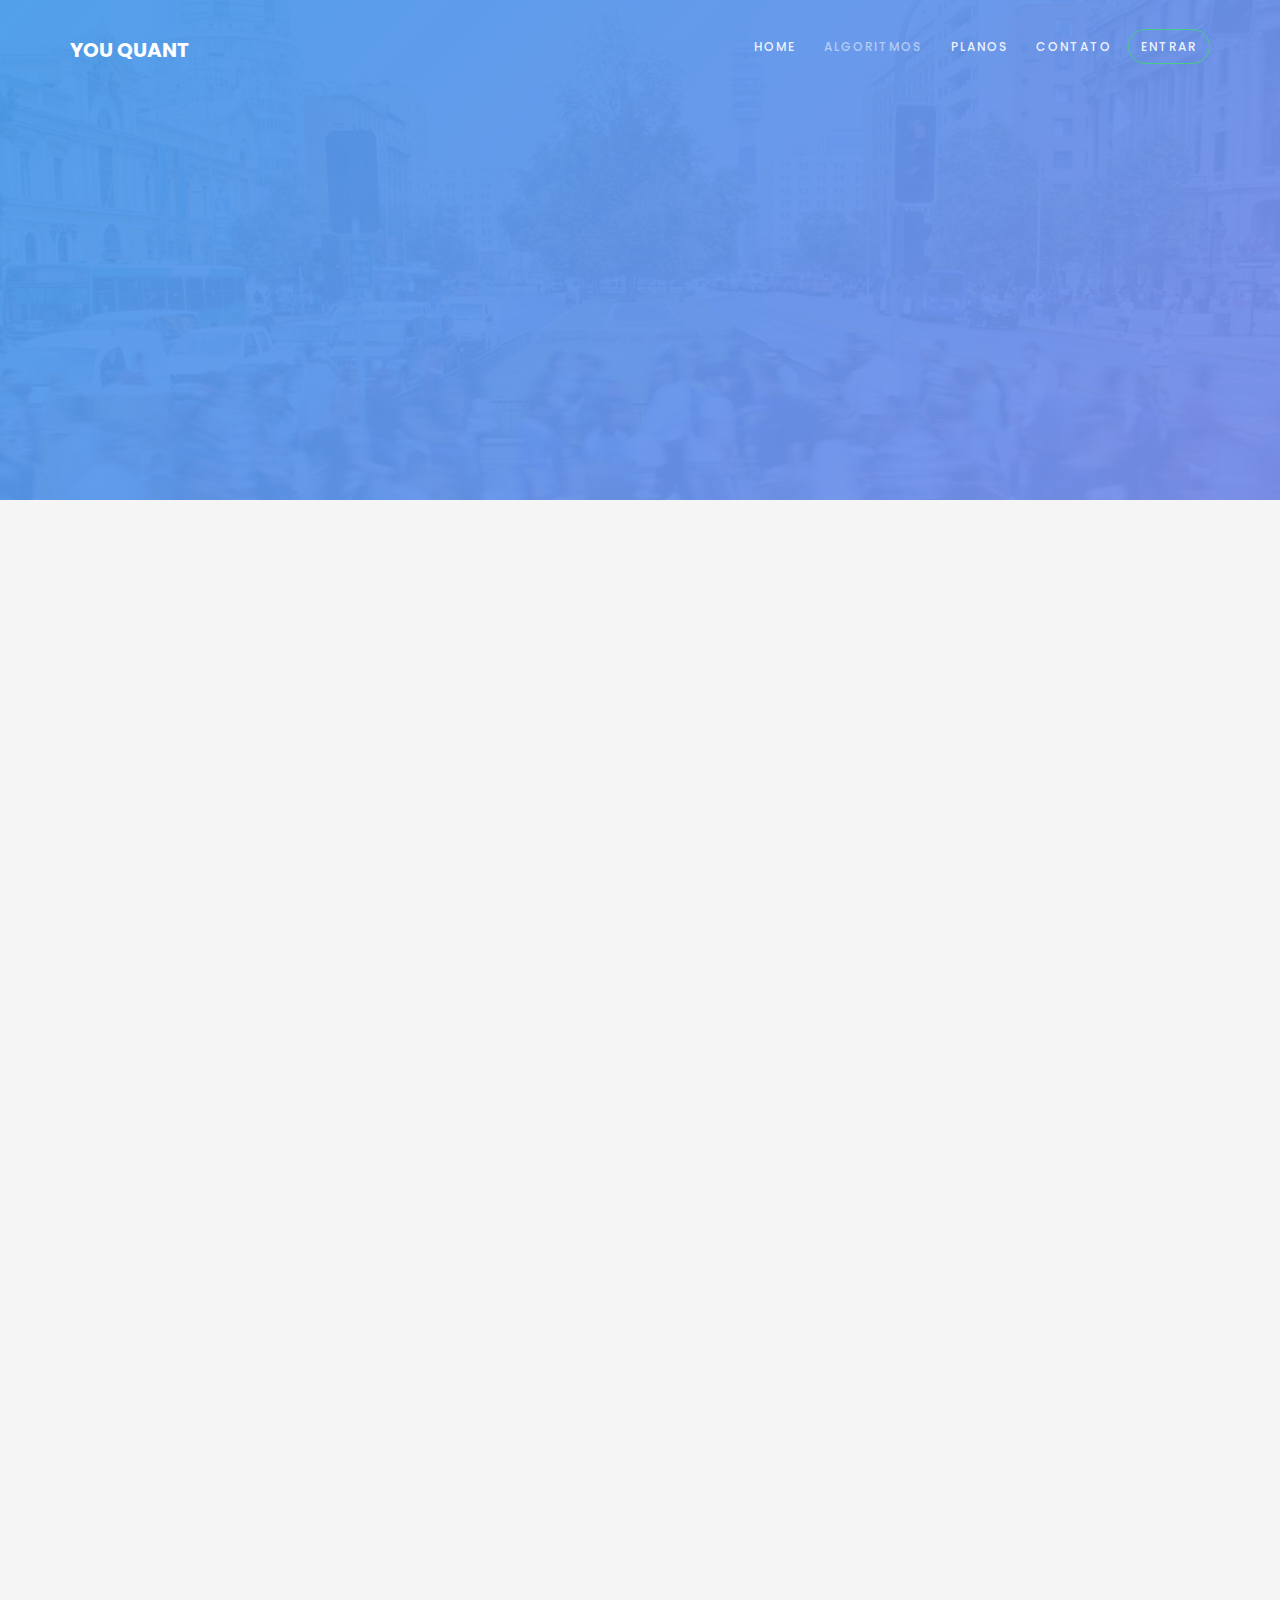
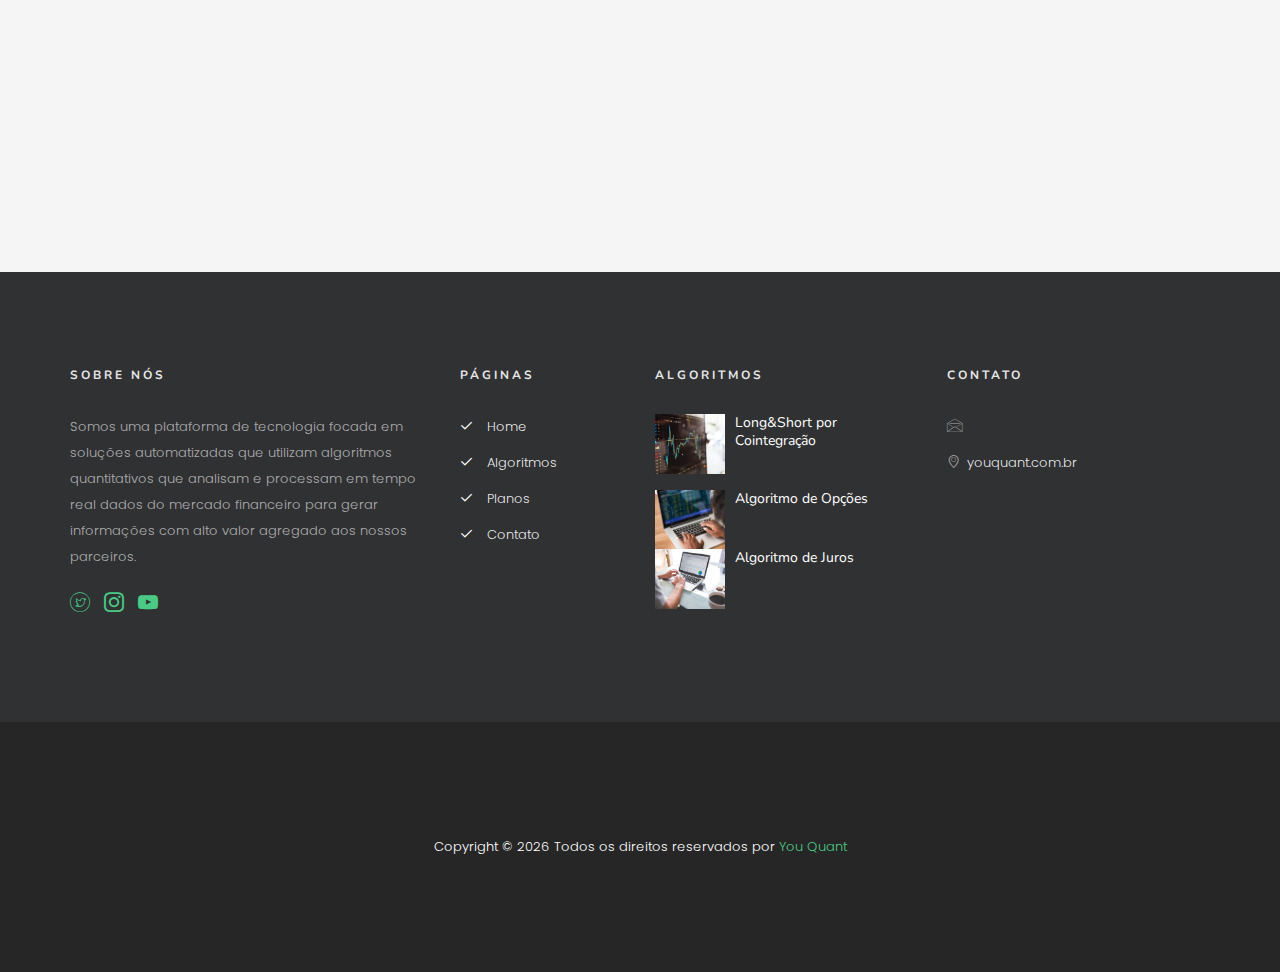
==== commit 4648c3c6: "fix" ====
--- a/long_and_short.html
+++ b/long_and_short.html
@@ -90,7 +90,8 @@
 								</li>
 								<li><a href="index.html#planos">Planos</a></li>
 								<li><a href="index.html#contato">Contato</a></li>
-								<li class="btn btn-primary btn-outline"><a href="https://app.youquant.com.br">Entrar</a></li>
+								<li class="btn btn-primary btn-outline"><a href="https://app.youquant.com.br">Entrar</a>
+								</li>
 							</ul>
 						</div>
 					</div>
@@ -108,7 +109,8 @@
 						<div class="col-md-12 col-md-offset-0">
 							<div class="animate-box">
 								<h2>Long & Short</h2>
-								<p class="breadcrumbs"><span><a href="index.html">Home</a></span> <span>Long & Short</span>
+								<p class="breadcrumbs"><span><a href="index.html">Home</a></span> <span>Long &
+										Short</span>
 								</p>
 							</div>
 						</div>
@@ -127,8 +129,10 @@
 							</span>
 							<div class="desc">
 								<h2>Long & Short por Cointegração</h2>
-								<p>O método consiste no cálculo estatístico dos preços das ações em diferentes períodos utilizando modelos de regressões lineares. 
-									São realizados testes de estacionariedade do resíduo estatístico proveniente das regressões, assim, opera-se o retorno deste resíduo à média.</p>
+								<p>O método consiste no cálculo estatístico dos preços das ações em diferentes períodos
+									utilizando modelos de regressões lineares.
+									São realizados testes de estacionariedade do resíduo estatístico proveniente das
+									regressões, assim, opera-se o retorno deste resíduo à média.</p>
 							</div>
 						</div>
 					</div>
@@ -139,7 +143,10 @@
 							</span>
 							<div class="desc">
 								<h2>Long & Short por Filtro Kalman</h2>
-								<p>Seu propósito é utilizar medições de grandezas realizadas ao longo do tempo e gerar resultados que tendam a se aproximar dos valores reais dos preços das ações. Foi projetado para trabalhar com sistemas dinâmicos e ruidosos semelhantes aos preços negociados das ações.</p>
+								<p>Seu propósito é utilizar medições de grandezas realizadas ao longo do tempo e gerar
+									resultados que tendam a se aproximar dos valores reais dos preços das ações. Foi
+									projetado para trabalhar com sistemas dinâmicos e ruidosos semelhantes aos preços
+									negociados das ações.</p>
 							</div>
 						</div>
 					</div>
@@ -149,7 +156,8 @@
 						<div class="services">
 							<div class="desc">
 								<h3>Busca por Heatmap</h3>
-								<p>Em forma de mapa de calor os pares passam por uma pré classificação quantitativa que fornece um rank que agiliza a busca de operações 
+								<p>Em forma de mapa de calor os pares passam por uma pré classificação quantitativa que
+									fornece um rank que agiliza a busca de operações
 									com o objetivo de reduzir o tempo de análise.</p>
 							</div>
 						</div>
@@ -158,7 +166,8 @@
 						<div class="services">
 							<div class="desc">
 								<h3>Filtro de Ativos Por Setor</h3>
-								<p>Mesmo que a cointegração aceite ativos de diferentes setores, criamos mais um filtro para auxiliar o investidor na escolha de suas operações.</p>
+								<p>Mesmo que a cointegração aceite ativos de diferentes setores, criamos mais um filtro
+									para auxiliar o investidor na escolha de suas operações.</p>
 							</div>
 						</div>
 					</div>
@@ -166,7 +175,8 @@
 						<div class="services">
 							<div class="desc">
 								<h3>Pares Favoritos</h3>
-								<p>Salve e gerencie seus pares favoritos, possibilitando fazer um acompanhamento mais centrado naqueles ativos preferidos ou que estejam no 
+								<p>Salve e gerencie seus pares favoritos, possibilitando fazer um acompanhamento mais
+									centrado naqueles ativos preferidos ou que estejam no
 									momento ideal de entrada.</p>
 							</div>
 						</div>
@@ -177,7 +187,8 @@
 						<div class="services">
 							<div class="desc">
 								<h3>Desvio Intraday</h3>
-								<p>Através de um gráfico do desvio intraday dos pares acompanhe graficamente a micro tendência do residuo da regressão linear.</p>
+								<p>Através de um gráfico do desvio intraday dos pares acompanhe graficamente a micro
+									tendência do residuo da regressão linear.</p>
 							</div>
 						</div>
 					</div>
@@ -185,7 +196,8 @@
 						<div class="services">
 							<div class="desc">
 								<h3>Beta Rotation</h3>
-								<p>Mais um indicador facilitador para tomada de decisão que pode ser utilizado nas operações através da análise de sua tendência e volatilidade.</p>
+								<p>Mais um indicador facilitador para tomada de decisão que pode ser utilizado nas
+									operações através da análise de sua tendência e volatilidade.</p>
 							</div>
 						</div>
 					</div>
@@ -193,7 +205,8 @@
 						<div class="services">
 							<div class="desc">
 								<h3>Execução Fracionada</h3>
-								<p>Execução a mercado com o lote completo ou fracionado assim que o desvio padrão de entrada ou saída for atingido.</p>
+								<p>Execução a mercado com o lote completo ou fracionado assim que o desvio padrão de
+									entrada ou saída for atingido.</p>
 							</div>
 						</div>
 					</div>
@@ -203,7 +216,8 @@
 						<div class="services">
 							<div class="desc">
 								<h3>Ajuste Automático</h3>
-								<p>Esqueça ajustes manuais em pagamento de dividendos, juros sobre capital próprio, bonificações, desdobramentos e agrupamentos. 
+								<p>Esqueça ajustes manuais em pagamento de dividendos, juros sobre capital próprio,
+									bonificações, desdobramentos e agrupamentos.
 									Nossa ferramenta ajustará as operações abertas automaticamente.</p>
 							</div>
 						</div>
@@ -212,7 +226,8 @@
 						<div class="services">
 							<div class="desc">
 								<h3>Stop Gain e Loss por Desvio</h3>
-								<p>Além do stop financeiro, configure seus stops gain e loss por desvio padrão. Tenha o total controle sobre a operação.</p>
+								<p>Além do stop financeiro, configure seus stops gain e loss por desvio padrão. Tenha o
+									total controle sobre a operação.</p>
 							</div>
 						</div>
 					</div>
@@ -220,8 +235,10 @@
 						<div class="services">
 							<div class="desc">
 								<h3>Execução</h3>
-								<p>Para uma experiência completa, disponibilizamos nosso robô de execução para a plataforma MT5 que contempla todas as
-								funcionalidades da ferramenta e é aceito na grande maioria das corretoras brasileiras.</p>
+								<p>Para uma experiência completa, disponibilizamos nosso robô de execução para a
+									plataforma MT5 que contempla todas as
+									funcionalidades da ferramenta e é aceito na grande maioria das corretoras
+									brasileiras.</p>
 							</div>
 						</div>
 					</div>
@@ -238,66 +255,64 @@
 							quantitativos que analisam e processam em tempo real dados do mercado financeiro para gerar
 							informações com alto valor agregado aos nossos parceiros.</p>
 						<p>
-							<ul class="colorlib-social-icons">
-								<li><a href="https://twitter.com/youquantbr"><i class="icon-twitter"></i></a></li>
-								<li><a href="https://www.instagram.com/youquantbr/"><i class="icon-instagram"></i></a></li>
-								<!--li><a href="#"><i class="icon-telegram"></i></a></li-->
-								<li><a href="https://www.youtube.com/channel/UCDmB_I_P5Z9FQRvbzAhawzA"><i class="icon-youtube"></i></a></li>
-							</ul>
+						<ul class="colorlib-social-icons">
+							<li><a href="https://twitter.com/youquantbr"><i class="icon-twitter"></i></a></li>
+							<li><a href="https://www.instagram.com/youquantbr/"><i class="icon-instagram"></i></a></li>
+							<!--li><a href="#"><i class="icon-telegram"></i></a></li-->
+							<li><a href="https://www.youtube.com/channel/UCDmB_I_P5Z9FQRvbzAhawzA"><i
+										class="icon-youtube"></i></a></li>
+						</ul>
 						</p>
 					</div>
 					<div class="col-md-2 colorlib-widget">
 						<h4>Páginas</h4>
 						<p>
-							<ul class="colorlib-footer-links">
-								<li><a href="index.html#home"><i class="icon-check"></i> Home</a></li>
-								<li><a href="index.html#algoritmos"><i class="icon-check"></i> Algoritmos</a></li>
-								<li><a href="index.html#planos"><i class="icon-check"></i> Planos</a></li>
-								<li><a href="index.html#contato"><i class="icon-check"></i> Contato</a></li>
-							</ul>
+						<ul class="colorlib-footer-links">
+							<li><a href="index.html#home"><i class="icon-check"></i> Home</a></li>
+							<li><a href="index.html#algoritmos"><i class="icon-check"></i> Algoritmos</a></li>
+							<li><a href="index.html#planos"><i class="icon-check"></i> Planos</a></li>
+							<li><a href="index.html#contato"><i class="icon-check"></i> Contato</a></li>
+						</ul>
 						</p>
 					</div>
-		
+
 					<div class="col-md-3 colorlib-widget">
 						<h4>Algoritmos</h4>
 						<div class="f-blog">
-							<a href="long_and_short.html" class="blog-img" style="background-image: url(images/pexels-photo-159888.jpg);">
+							<a href="long_and_short.html" class="blog-img"
+								style="background-image: url(images/pexels-photo-159888.jpg);">
 							</a>
 							<div class="desc">
 								<h2><a href="long_and_short.html">Long&Short por Cointegração</a></h2>
-								<p class="admin"><span>Lançamento 2019</span></p>
 							</div>
 						</div>
 						<div class="f-blog">
-							<a href="mercado_de_opcoes.html" class="blog-img" style="background-image: url(images/pexels-photo-1073765.jpg);">
+							<a href="mercado_de_opcoes.html" class="blog-img"
+								style="background-image: url(images/pexels-photo-1073765.jpg);">
 							</a>
 							<div class="desc">
 								<h2><a href="mercado_de_opcoes.html">Algoritmo de Opções</a></h2>
-								<p class="admin"><span>Lançamento 2020</span></p>
 							</div>
 						</div>
 						<div class="f-blog">
-							<a href="mercado_de_juros.html" class="blog-img" style="background-image: url(images/pexels-photo-notebook.jpg);">
+							<a href="mercado_de_juros.html" class="blog-img"
+								style="background-image: url(images/pexels-photo-notebook.jpg);">
 							</a>
 							<div class="desc">
 								<h2><a href="mercado_de_juros.html">Algoritmo de Juros</a></h2>
-								<p class="admin"><span>Lançamento 2020</span></p>
-							</div>
-						</div>
-					</div>
-		
+							</div>
+						</div>
+					</div>
+
 					<div class="col-md-3 colorlib-widget">
 						<h4>Contato</h4>
 						<ul class="colorlib-footer-links">
-							<li><i class="icon-envelope"> </i><script type="text/javascript">
-								<!-- Begin
-								user = "contato";
-								domain = "youquant.com.br";
-								document.write(' <a href=\"mailto:' + user + '@' + domain + '\">' + 
-											user + '@' + domain + '</a>');
-								// End -->
-							</script></li>
-							<li><i class="icon-location4"> </i><a href="https://youquant.com.br">youquant.com.br</a></li>
+							<li><i class="icon-envelope"> </i>
+								<script type="text/javascript">
+								</script>
+							</li>
+							<li><i class="icon-location4"> </i><a href="https://youquant.com.br">youquant.com.br</a>
+							</li>
 						</ul>
 					</div>
 				</div>
@@ -307,7 +322,9 @@
 					<div class="row">
 						<div class="col-md-12 text-center">
 							<p>
-Copyright &copy;<script>document.write(new Date().getFullYear());</script> Todos os direitos reservados </i> por <a href="https://youquant.com.br" target="_blank">You Quant</a>
+								Copyright &copy;
+								<script>document.write(new Date().getFullYear());</script> Todos os direitos reservados
+								</i> por <a href="https://youquant.com.br" target="_blank">You Quant</a>
 							</p>
 						</div>
 					</div>
